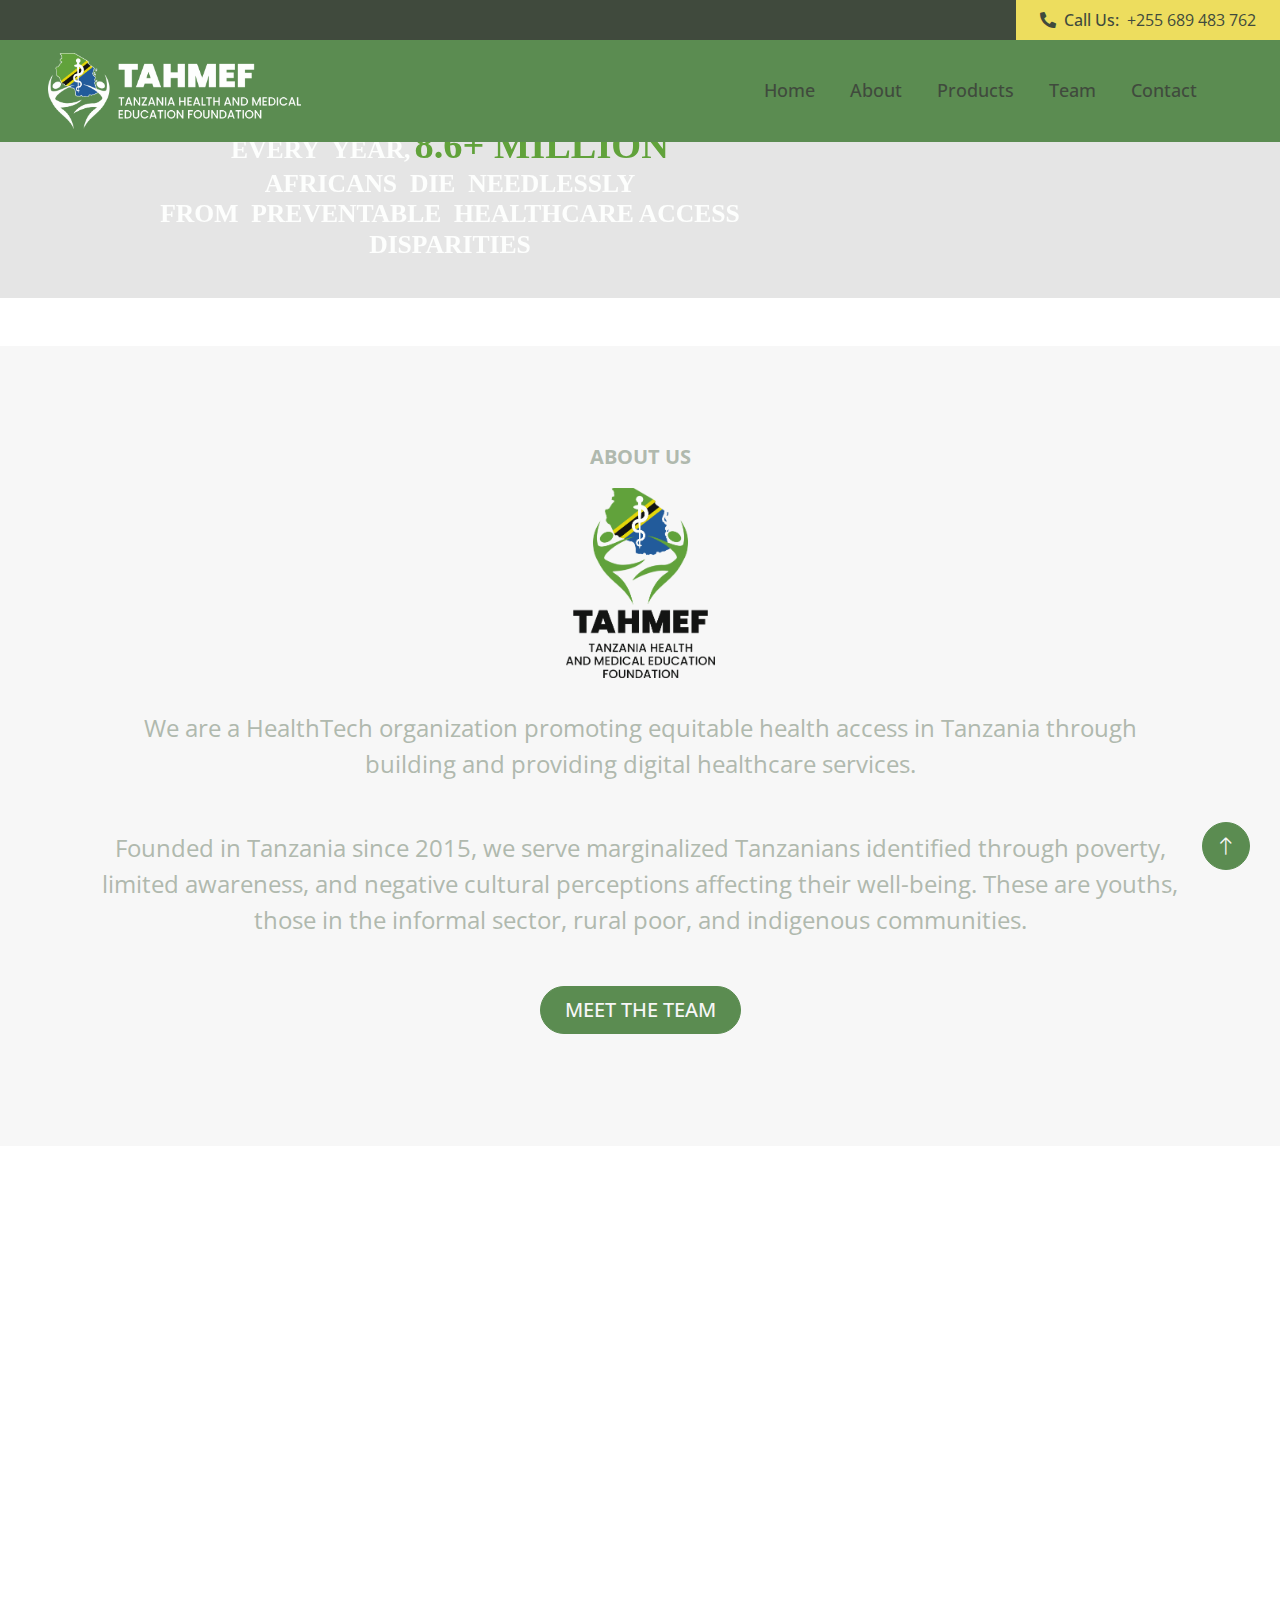
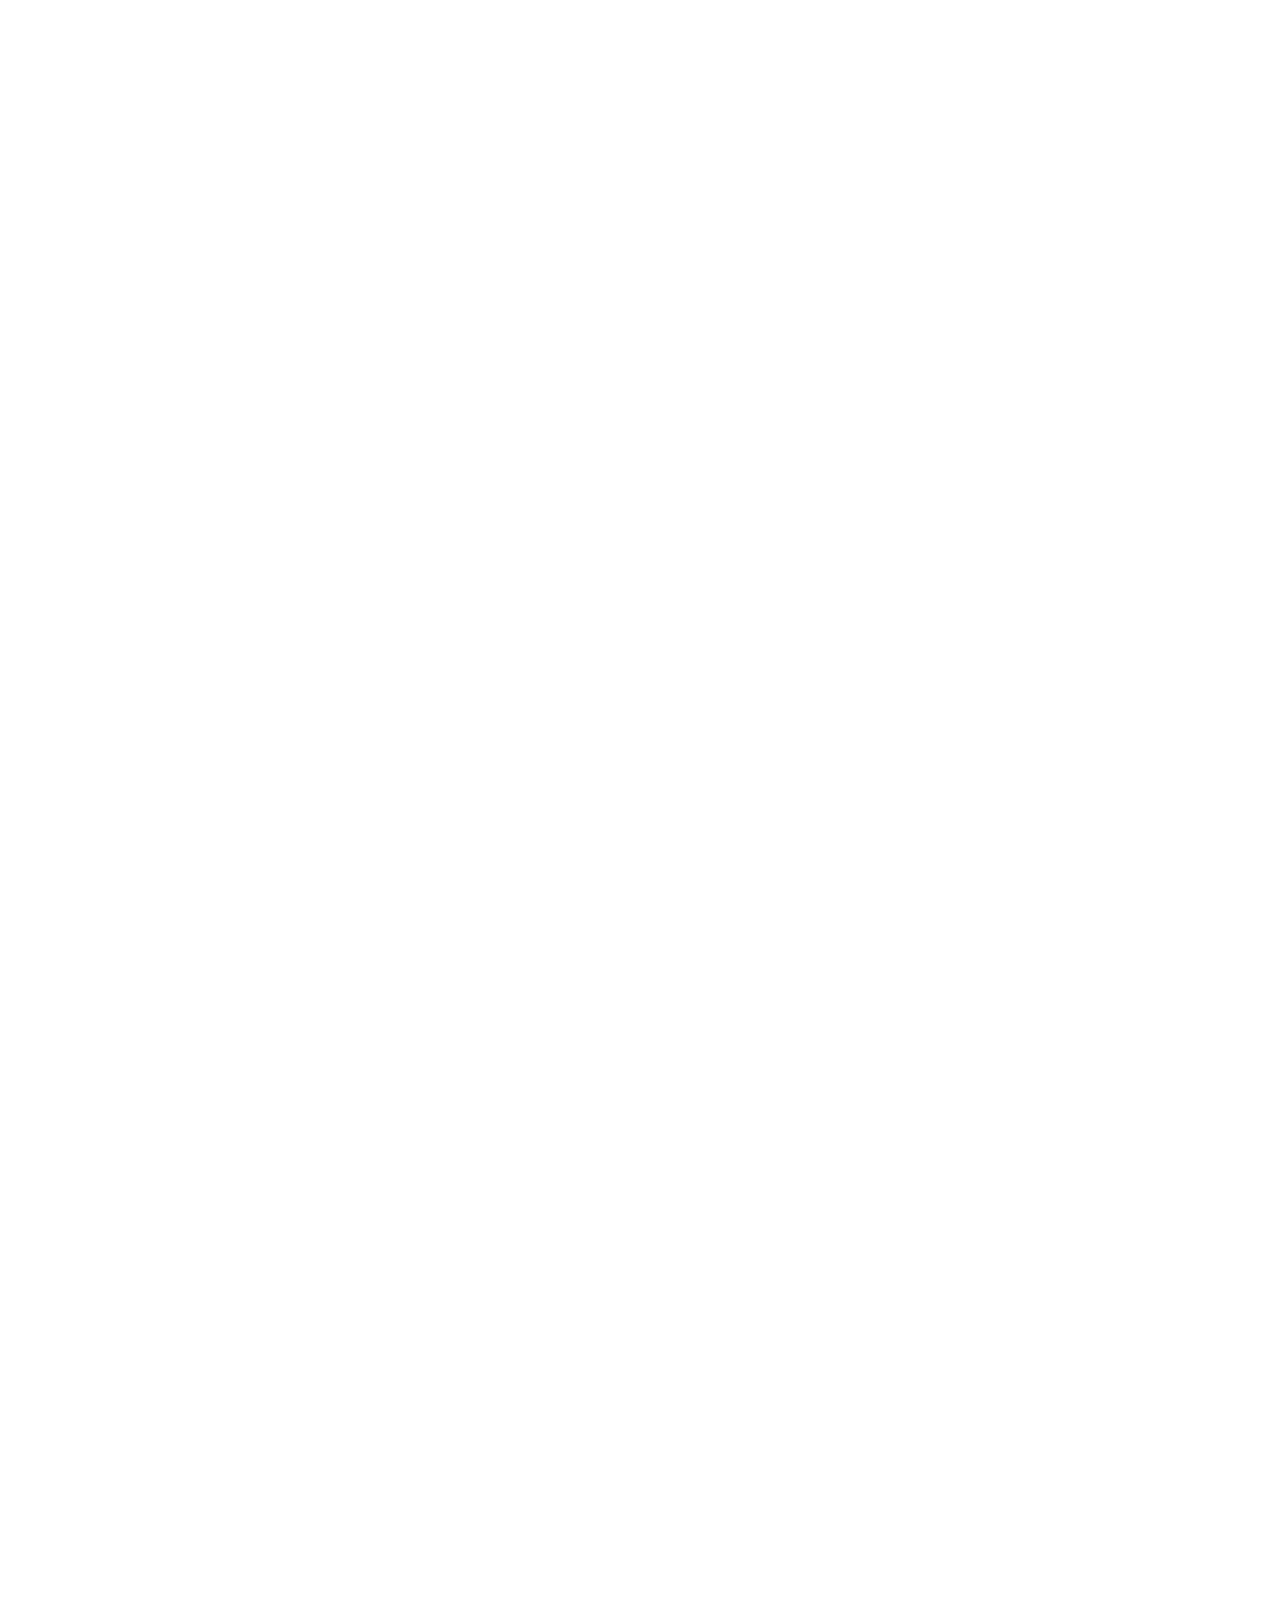
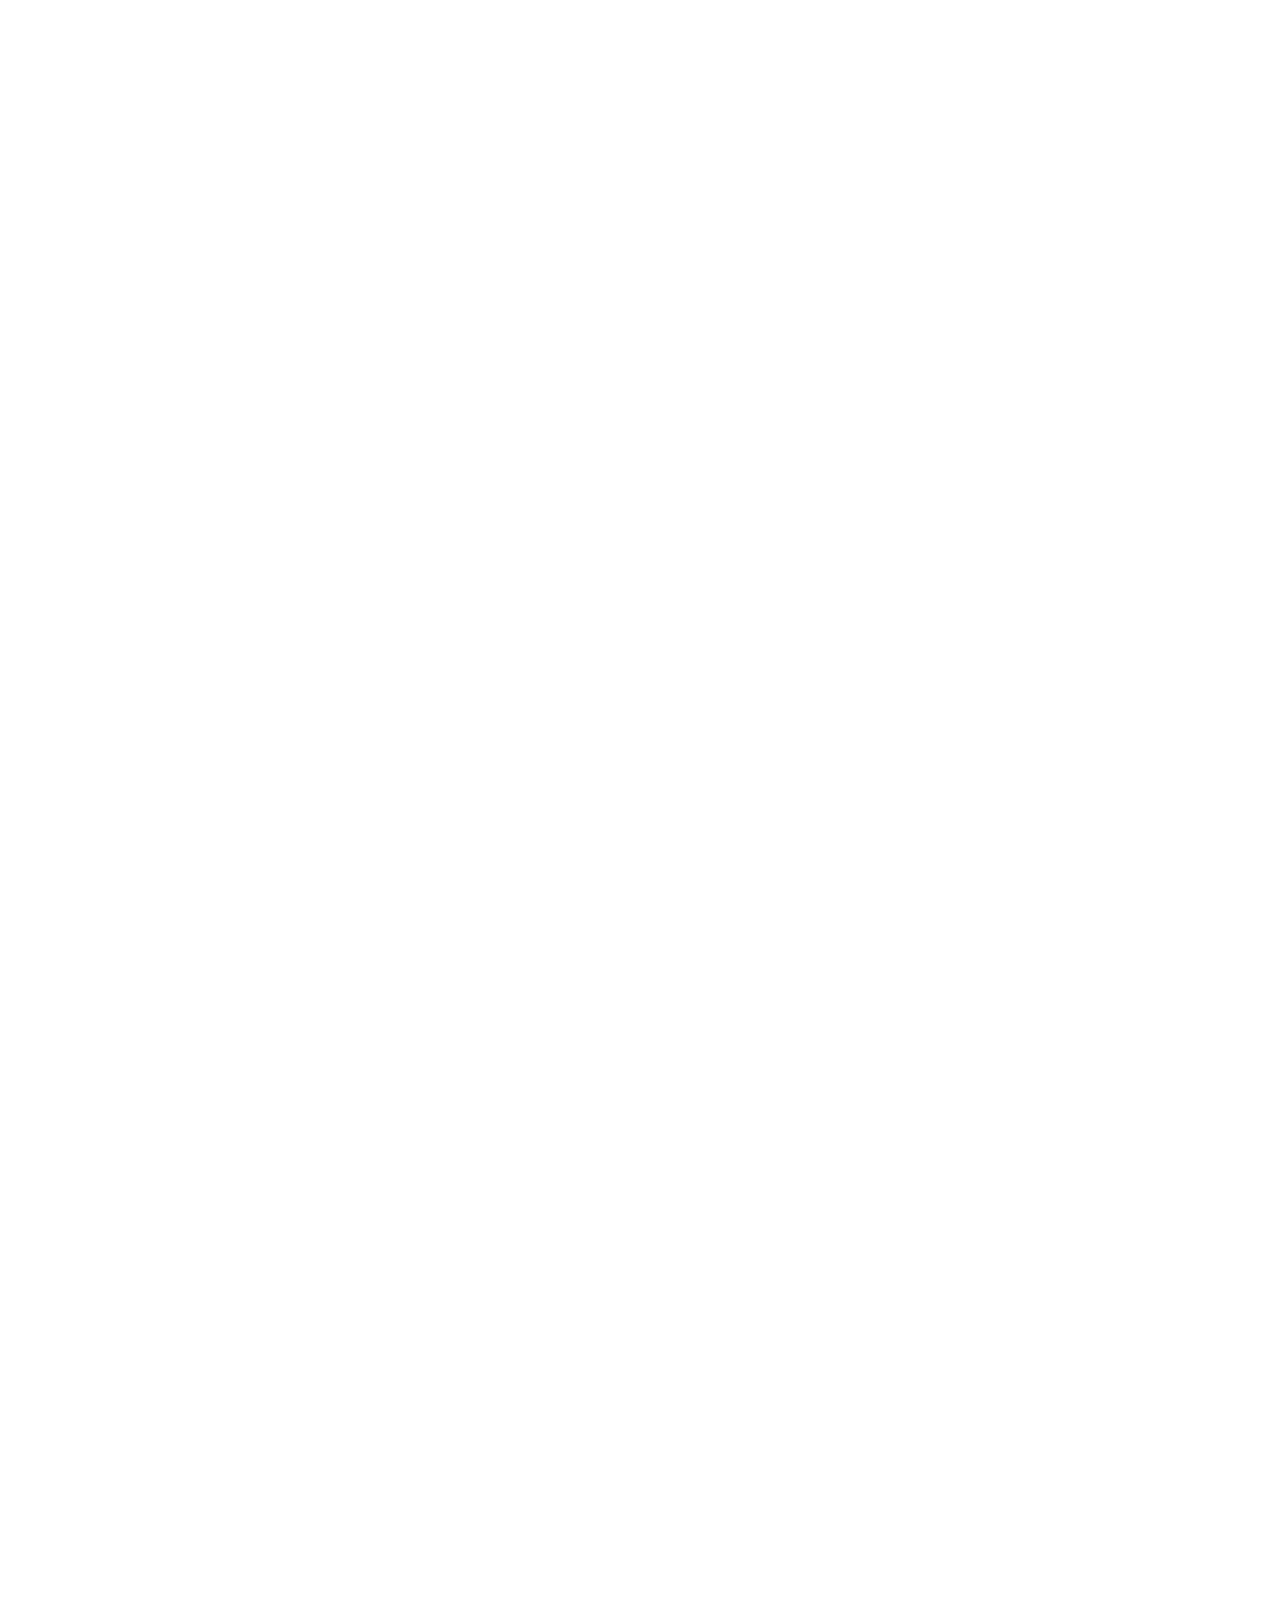
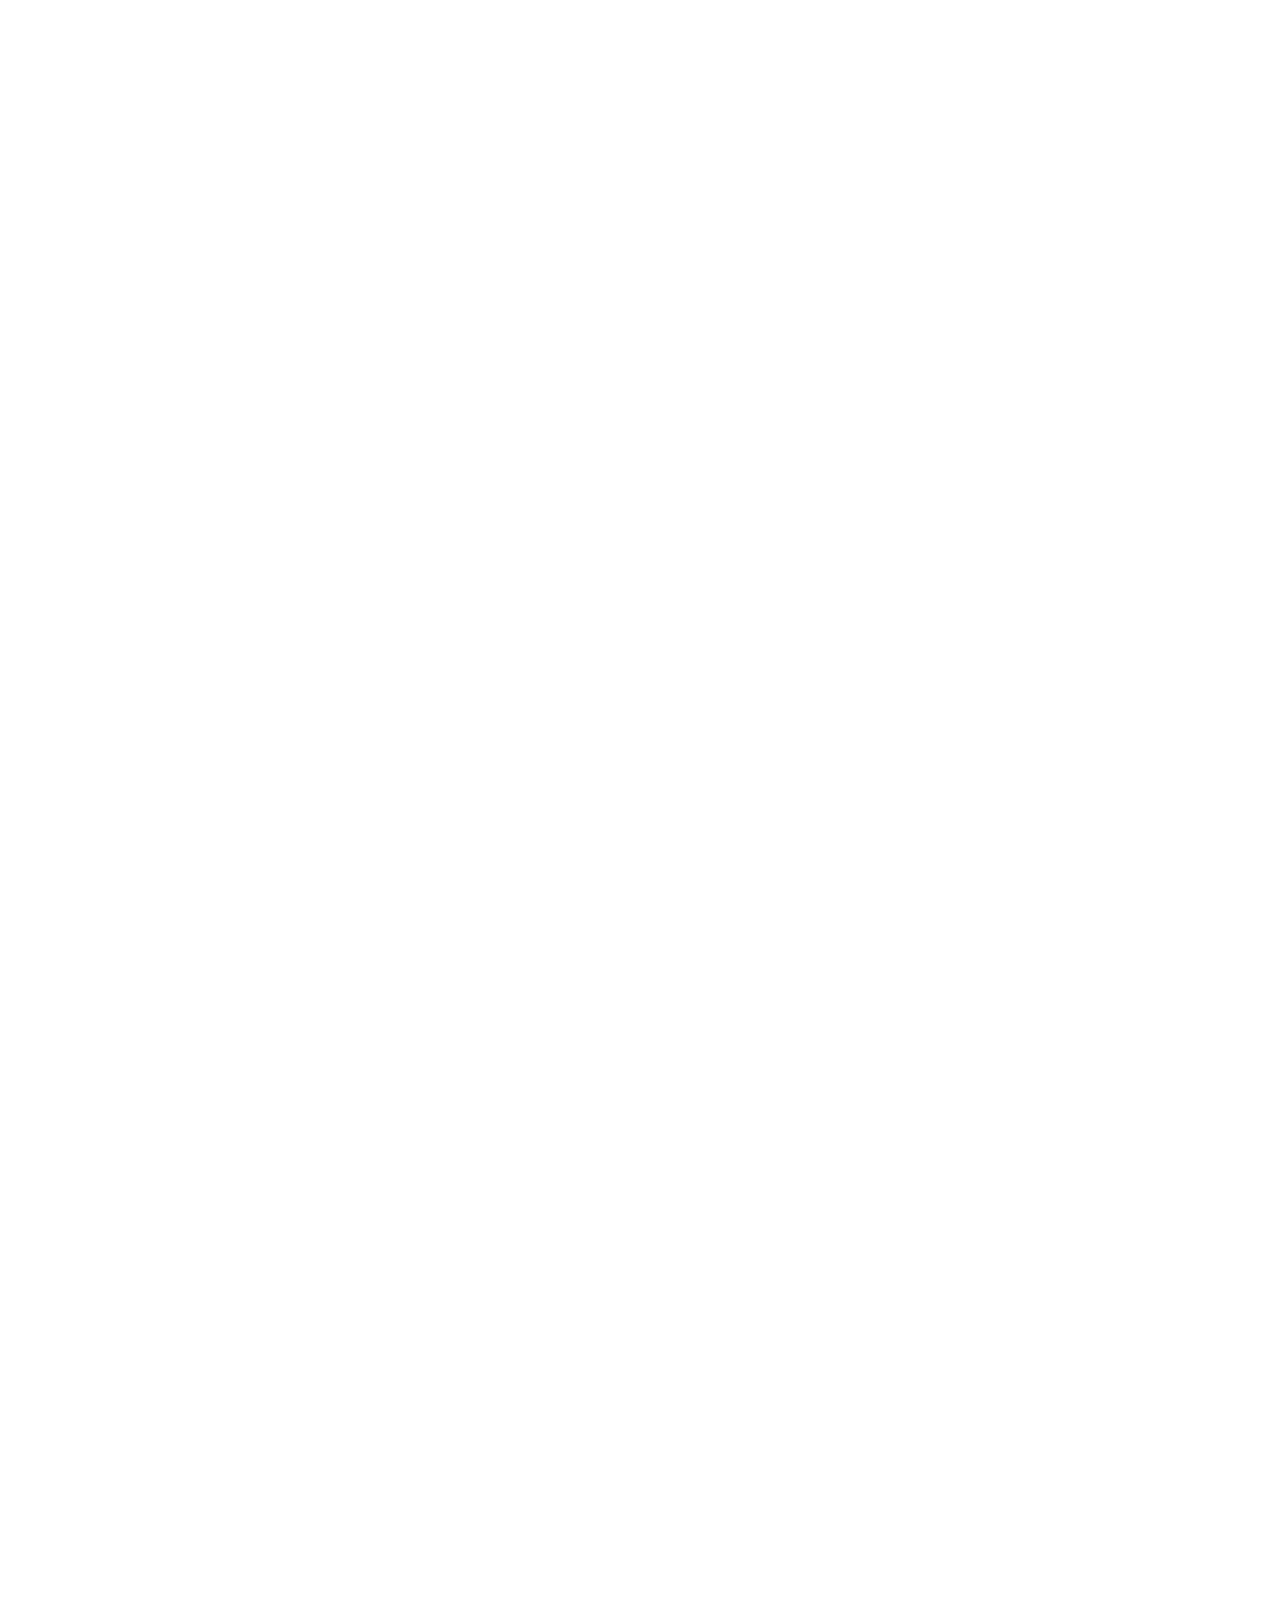
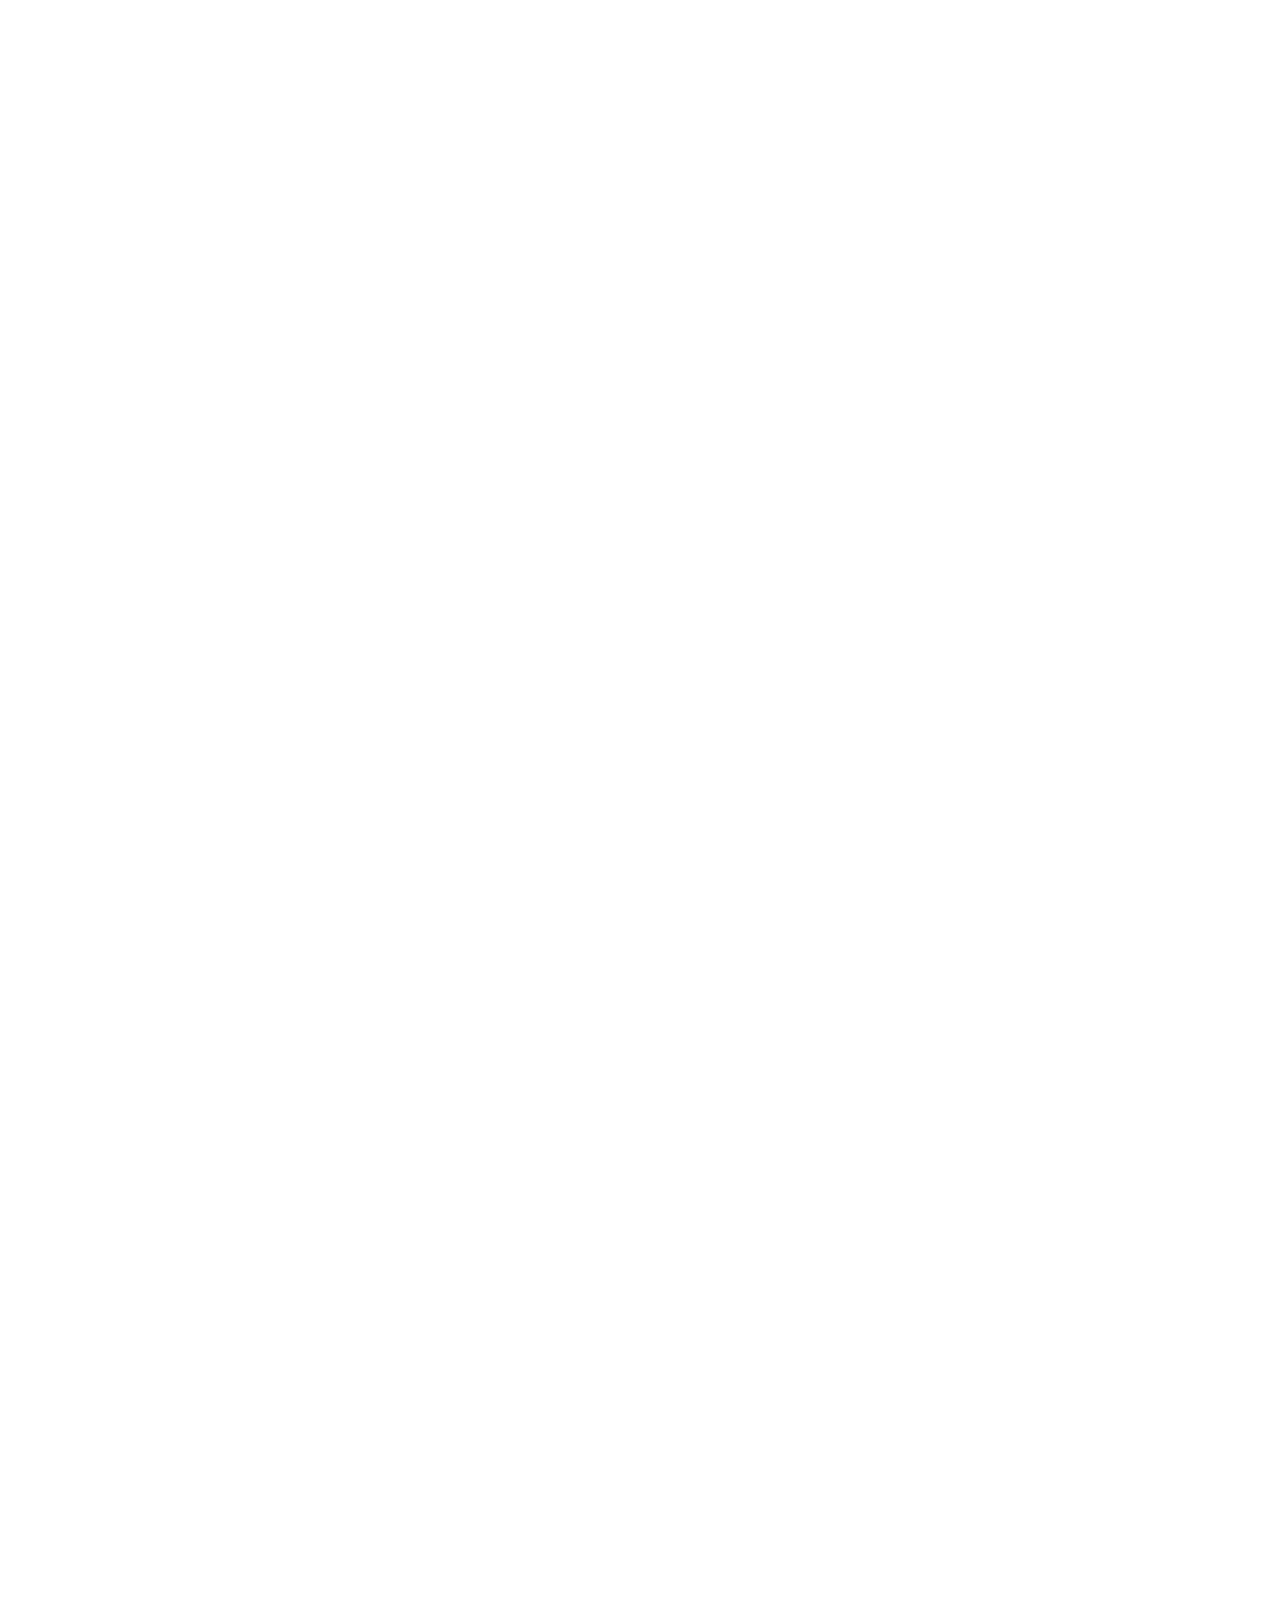
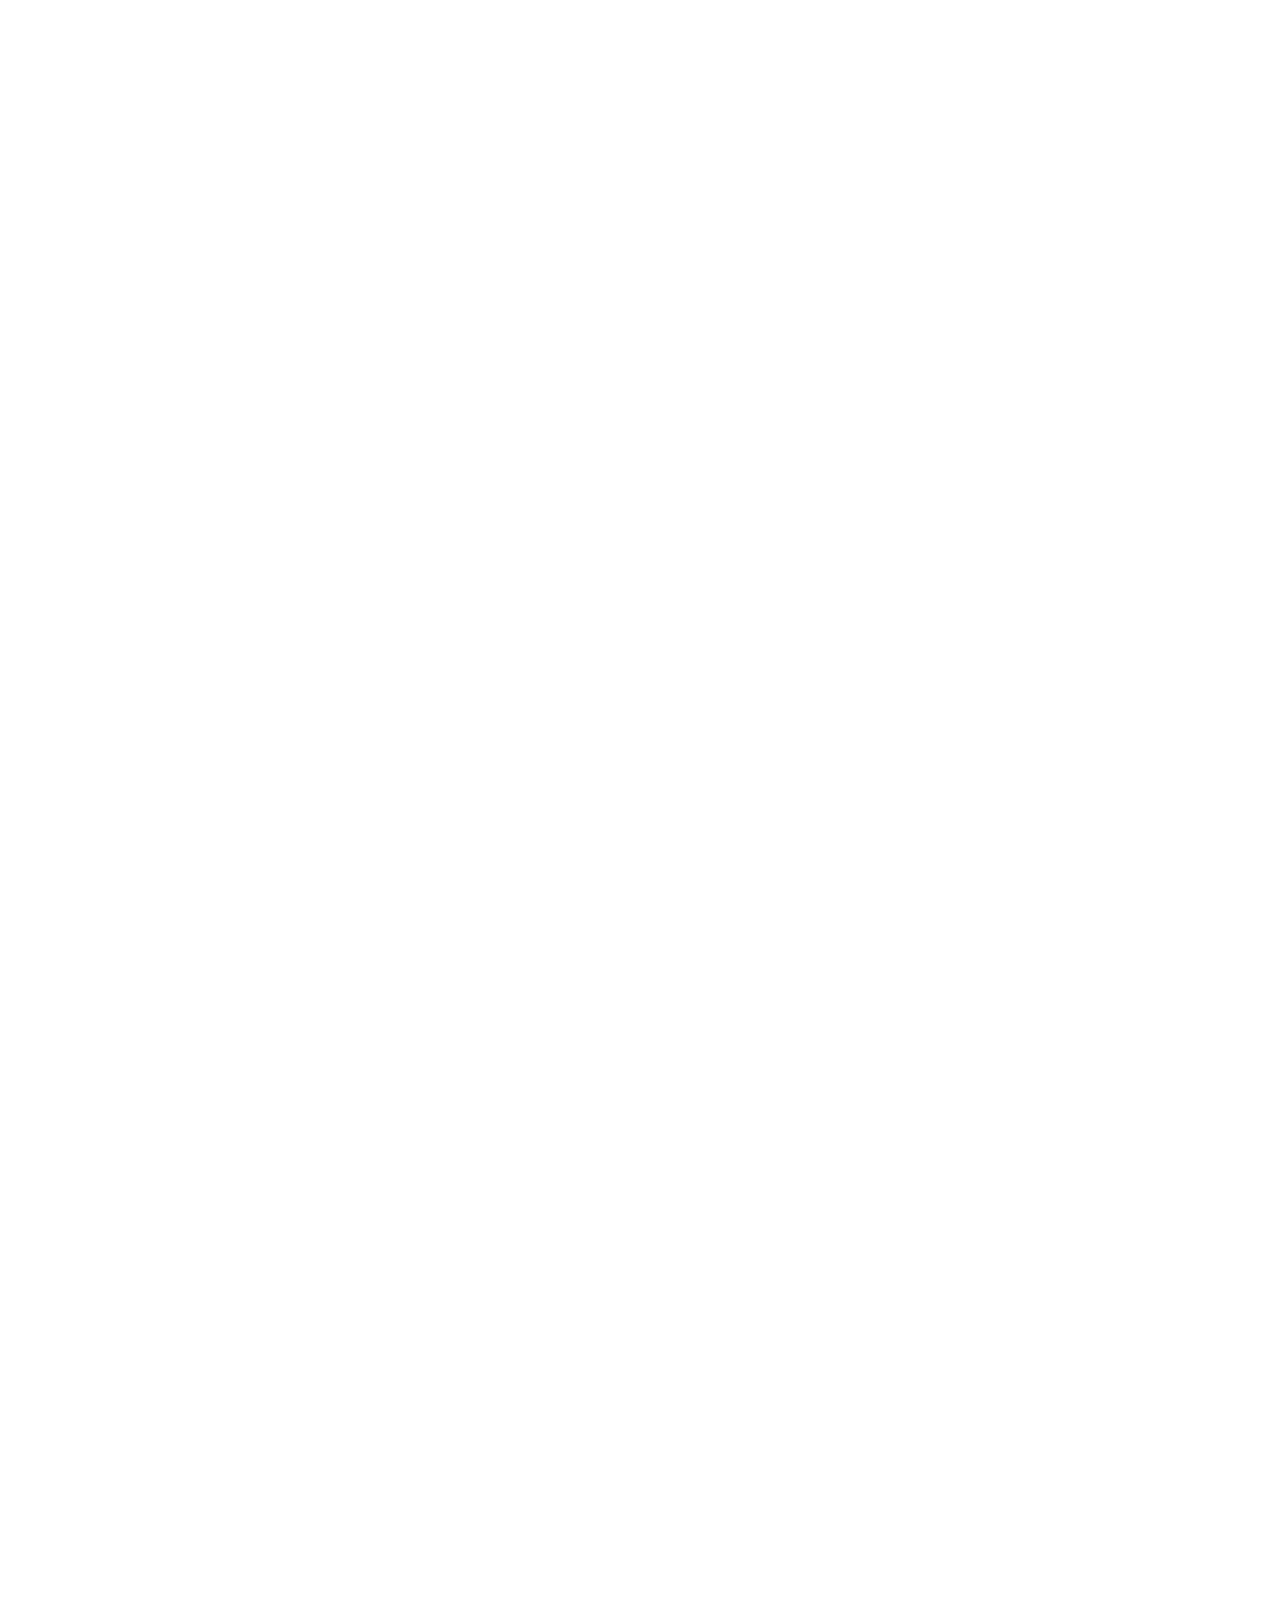
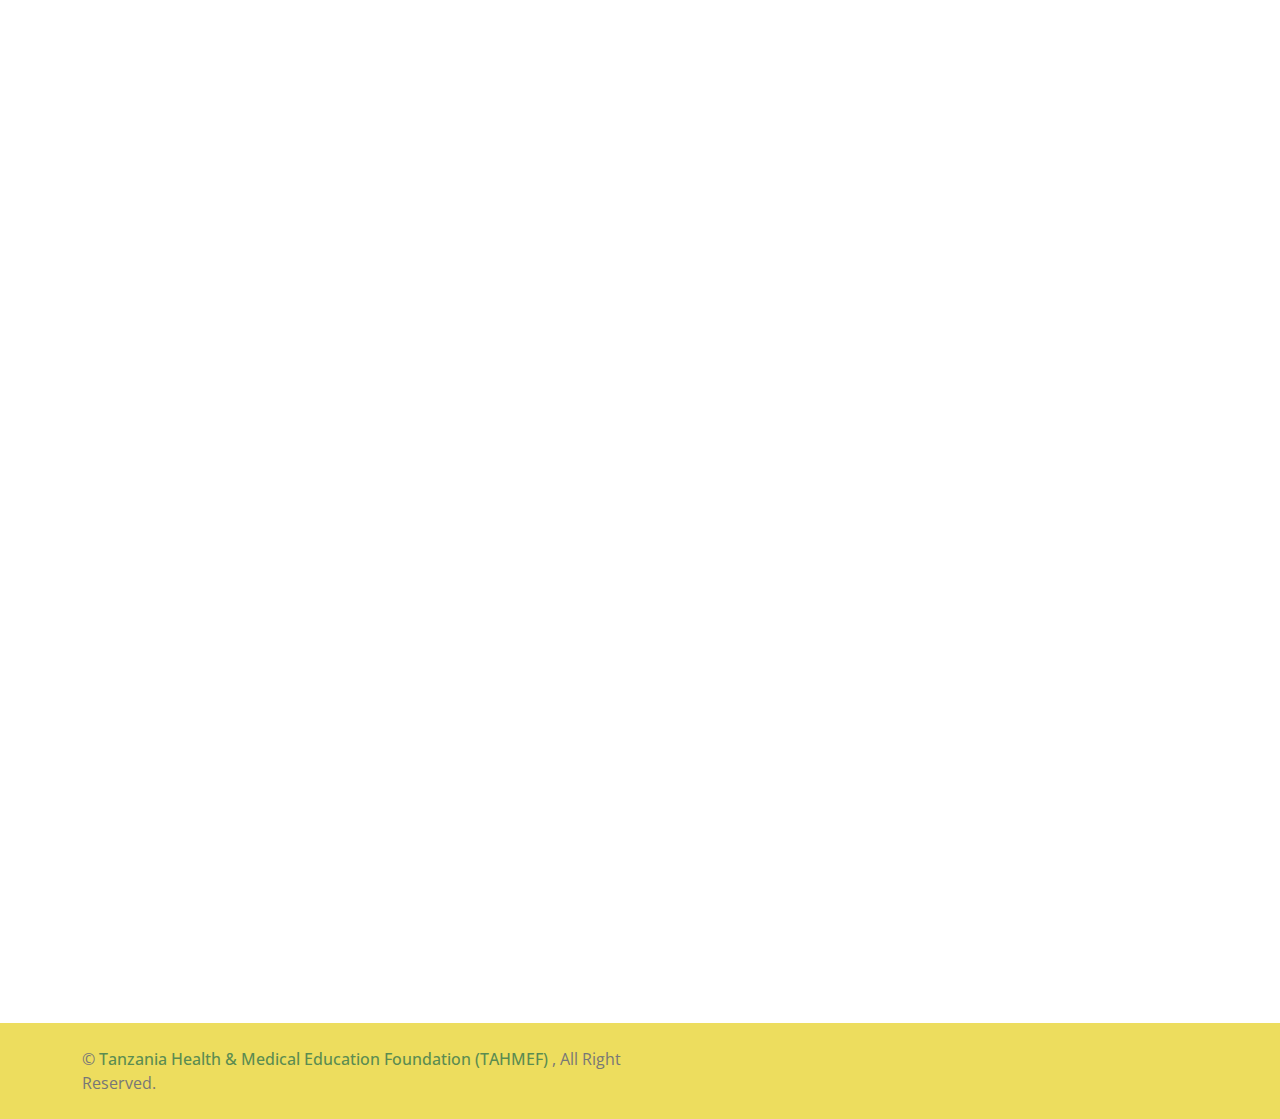
==== index.html @ ad607824 "commit" ====
<!DOCTYPE html>
<html lang="en">

<head>
    <meta charset="utf-8">
    <title>TAHMEF </title>
    <meta content="width=device-width, initial-scale=1.0" name="viewport">
    <meta content=" We are a HealthTech organization promoting equitable health access in Tanzania through building and providing digital healthcare services " name="keywords">
    <meta content=" We are a HealthTech organization promoting equitable health access in Tanzania through building and providing digital healthcare services " name="description">

    <!-- Favicon -->
    <link href="2_About us/Materials/About Us_TAHMEF logo vertical 1.png" rel="icon">

    <!-- Google Web Fonts -->
    <link rel="preconnect" href="https://fonts.googleapis.com">
    <link rel="preconnect" href="https://fonts.gstatic.com" crossorigin>
    <link href="https://fonts.googleapis.com/css2?family=Libre+Baskerville:wght@700&family=Open+Sans:wght@400;500;600&display=swap" rel="stylesheet">   

    <!-- Icon Font Stylesheet -->
    <link href="https://cdnjs.cloudflare.com/ajax/libs/font-awesome/5.10.0/css/all.min.css" rel="stylesheet">
    <link href="https://cdn.jsdelivr.net/npm/bootstrap-icons@1.4.1/font/bootstrap-icons.css" rel="stylesheet">

    <!-- Libraries Stylesheet -->
    <link href="lib/animate/animate.min.css" rel="stylesheet">
    <link href="lib/owlcarousel/assets/owl.carousel.min.css" rel="stylesheet">
    <link href="lib/lightbox/css/lightbox.min.css" rel="stylesheet">

    <!-- Customized Bootstrap Stylesheet -->
    <link href="css/bootstrap.min.css" rel="stylesheet">

    <!-- Template Stylesheet -->
    <link href="css/style.css" rel="stylesheet">
</head>

<body>
    <!-- Spinner Start -->
    <div id="spinner" class="show bg-white position-fixed translate-middle w-100 vh-100 top-50 start-50 d-flex align-items-center justify-content-center">
        <div class="spinner-border text-primary" role="status" style="width: 3rem; height: 3rem;"></div>
    </div>
    <!-- Spinner End -->


    <!-- Topbar Start -->
    <div class="container-fluid bg-dark px-0">
        <div class="row g-0 d-none d-lg-flex">
            <div class="col-lg-6 ps-5 text-start">
                <div class="h-100 d-inline-flex align-items-center text-light">
                    <span></span>
                
                </div>
            </div>
            <div class="col-lg-6 text-end">
                <div class="h-100 bg-secondary d-inline-flex align-items-center text-dark py-2 px-4">
                    <span class="me-2 fw-semi-bold"><i class="fa fa-phone-alt me-2"></i>Call Us:</span>
                    <span> +255 689 483 762 </span>
                </div>
            </div>
        </div>
    </div>
    <!-- Topbar End -->


    <nav class="navbar navbar-expand-lg navbar-light sticky-top px-4 px-lg-5">
        <a href="index.html" class="navbar-brand d-flex align-items-center">
          <h1 class="m-0"> <span style="font-size: medium;"> <img style="height: 2cm;" src="2_About us/Materials/Menu_TAHMEF logo horizontal 2.png" alt=""> </span> </h1>
        </a> 
        <button type="button" class="navbar-toggler me-0" data-bs-toggle="collapse" data-bs-target="#navbarCollapse">
          <span class="navbar-toggler-icon"></span>
        </button>
        <div class="collapse navbar-collapse" id="navbarCollapse">
          <div class="navbar-nav ms-auto p-4 p-lg-0">
            <a href="index.html" class="nav-item nav-link   ">Home</a>
            <a href="about.html" class="nav-item nav-link   ">About</a>
          
            <a href="product.html" class="nav-item nav-link ">Products</a>
            <a href="team.html" class="nav-item nav-link  ">Team</a>
            <a href="contact.html" class="nav-item nav-link   ">Contact</a>
          </div>
        </div>
      </nav>
<!---hERO pAGE-->      

    <div class="container-fluid px-0 mb-5">
        <div id="header-carousel" class="carousel slide" data-bs-ride="carousel">
          <div class="carousel-inner">
            <div class="carousel-item active">
              <video class="w-100" autoplay muted loop playsinline style="object-fit: cover;">
                <source src="1_Hero/background movie.mp4" type="video/mp4">
                </video>
              <div class="carousel-caption">
                <div class="container">
                  <div class="row justify-content-start">
                    <div class="col-lg-8 text-start">
                      <p class="fs-4 text-white">  </p>
                     
                        
                      <div class="H5AfricansDieNeedlesslyOfHealthcareDisparitiesThatArePreventable" style="text-align: center; transform: scaleY(0.7);">
                    </div>
                  
                    <div class="H5AfricansDieNeedlesslyOfHealthcareDisparitiesThatArePreventable" style="text-align: center">
                        <span style="color: #FDFEFD; font-size: clamp(1rem, 2vw, 2.5rem); font-family: Poppins; font-weight: 900; text-transform: uppercase; line-height: 1.2; word-wrap: break-word"> Every  year,</span>
                        <span style="color: #61A23B; font-size: clamp(1rem, 2vw, 2.5rem); font-family: Poppins; font-weight: 900; text-transform: uppercase; line-height: 1.2; word-wrap: break-word"> </span>
                        <span style="color: #61A23B; font-size: clamp(1.5rem, 3vw, 3rem); font-family: Poppins; font-weight: 900; text-transform: uppercase; line-height: 1.2; word-wrap: break-word">8.6+ MILLION<br/></span>
                        <span style="color: #FDFEFD; font-size: clamp(1rem, 2vw, 2.5rem); font-family: Poppins; font-weight: 900; text-transform: uppercase; line-height: 1.2; word-wrap: break-word">Africans  die  needlessly <br/>FROM  PREVENTABLE  healthcare ACCESS disparities </span>
                      </div>
                      
<br><br><br><div>
</div>       

                    </div>
                  </div>
                </div>
              </div>
            </div>
          </div>
        </div>
    </div>
      
 
<!---About US -->

        
      <div class="container-fluid bg-light footer mt-5 py-5 wow fadeIn" data-wow-delay="0.1s">
        <div class="container py-5">
          <div class="row g-5">
            <div class="col-lg-12 AboutUs d-flex flex-column justify-content-center align-items-center gap-5">
              <div class="Frame179 d-flex flex-column justify-content-center align-items-center gap-3">
                <div class="H6AboutUs text-center fs-5 fw-bold text-uppercase">ABOUT US</div>
                <div class="d-flex flex-wrap justify-content-center align-items-center gap-3">
                  <img class="TahmefLogoVertical1 img-fluid"  style="width: 149px; height: 190px"  src="2_About us/Materials/About Us_TAHMEF logo vertical 1.png" alt="Tahmef Logo" />
                  <div class="Frame175 flex-grow-1 p-3 text-center fs-4">
                    We are a HealthTech organization promoting equitable health access in Tanzania through building and providing digital healthcare services.
                  </div>
                </div>
                <div class="Frame177 p-3 text-center fs-4">
                  Founded in Tanzania since 2015, we serve marginalized Tanzanians identified through poverty, limited awareness, and negative cultural perceptions affecting their well-being. These are youths, those in the informal sector, rural poor, and indigenous communities.
                </div>
                <div class="Frame178 p-3 d-flex justify-content-center">
                  <a href="#" class="LinkCtaMeetTheTeam btn btn-primary rounded-pill py-2 px-4 fs-5">MEET THE TEAM</a>
                </div>
              </div>
            </div>
          </div>
        </div>
      </div>
      

<!-- Features Start -->
<div class="container-xxl py-5">
    <div class="container">
        <div class="row g-5 align-items-center">
            <div class="col-lg-6 wow fadeInUp" data-wow-delay="0.1s">
                <p class="section-title bg-white text-start text-primary pe-3"> Our Reason for Being </p>
                <h1 class="mb-4"> Reasons Why  We Support </h1>
                <p class="mb-4">The Universal Declaration of Human Rights guarantees everyone the right to the highest attainable standard of health. When people lack access to quality healthcare, this right is denied.
                    Without proper healthcare, illnesses and injuries can become life-threatening. Ensuring access to healthcare helps protect the right to life.   </p>
                <p><i class="fa fa-check text-primary me-3"></i>The Right To Health </p>
                <p><i class="fa fa-check text-primary me-3"></i>The Right To Life </p>
                <p><i class="fa fa-check text-primary me-3"></i>The Right To Non-Discrimination Health   </p>
                <a class="btn btn-secondary rounded-pill py-3 px-5 mt-3" href="">Explore More</a>
            </div>
            <div class="col-lg-6">
                <div class="rounded overflow-hidden">
                    <div class="row g-0">
                        <div class="col-sm-6 wow fadeIn" data-wow-delay="0.1s">
                            <div class="text-center bg-primary py-5 px-4">
                                <img class="img-fluid mb-4" src="img/experience.png" alt="">
                                <h1 class="display-6 text-white" data-toggle="counter-up">2,000</h1>
                                <span class="fs-5 fw-semi-bold text-secondary">HOUSEHOLDS COVERED </span>
                            </div>
                        </div>
                        <div class="col-sm-6 wow fadeIn" data-wow-delay="0.3s">
                            <div class="text-center bg-secondary py-5 px-4">
                                <img class="img-fluid mb-4" src="img/award.png" alt="">
                                <h1 class="display-6" data-toggle="counter-up">50 </h1>
                                <span class="fs-5 fw-semi-bold text-primary">HEALTHCARE WORKERS TRAINED </span>
                            </div>
                        </div>
                        <div class="col-sm-6 wow fadeIn" data-wow-delay="0.5s">
                            <div class="text-center bg-secondary py-5 px-4">
                                <img class="img-fluid mb-4" src="img/experience.png" alt="">
                                <h1 class="display-6" data-toggle="counter-up">150000</h1>
                                <span class="fs-5 fw-semi-bold text-primary">TANZANIANS ENGAGED </span>
                            </div>
                        </div>
                        <div class="col-sm-6 wow fadeIn" data-wow-delay="0.7s">
                            <div class="text-center bg-primary py-5 px-4">
                                <img class="img-fluid mb-4" src="img/client.png" alt="">
                                <h1 class="display-6 text-white" data-toggle="counter-up">20000</h1>
                                <span class="fs-5 fw-semi-bold text-secondary">TANZANIANS REACHED </span>
                            </div>
                        </div>
                    </div>
                </div>
            </div>
        </div>
    </div>
</div>
<!-- Features End -->

   
   <!--reason Being -->
   <div class="container-fluid bg-dark footer mt-5 py-5 wow fadeIn" data-wow-delay="0.1s">
    <div class="container py-5">
      <div class="row g-5">
        <div class="col-lg-12 d-flex flex-column justify-content-center align-items-center">
          <div class="Frame189 d-flex flex-column justify-content-between align-items-center gap-5">
            <div class="Frame184 text-center fs-4 fw-bold text-uppercase">Our Reason for Being</div>
            <div class="d-flex flex-wrap gap-3">
              <div class="Frame187 d-flex flex-column gap-3">
                <div class="H4BecauseHealthcareIsAn fs-1 text-white">Because healthcare is an essential human right </div>
                <div class="H2Essential fs-sm fst-italic text-primary"></div>
              </div>
              <div class="d-flex flex-column gap-3">
                <div class="Frame185 d-flex flex-column gap-3">
                  <div class="Right fs-sm fst-italic text-primary"></div>
                  <div class="H4AndNoOneShouldBeDisadvantagedFromIt fs-1 text-white">and no one should be disadvantaged from it.</div>
                </div>
                <img class="BateImage16601 img-fluid rounded-10" style="height: max-content; width: max-content;" src="8_Our impact/Tanzania_Detailed_Map_With_Regions w arrows-02.png" alt="Reason for Being Image" />
              </div>
            </div>
          </div>
        </div>
      </div>
    </div>
  </div>


<!--partners    -->
<div class="container-fluid bg-light footer mt-5 py-5 wow fadeIn" data-wow-delay="0.1s">
    <div class="container py-5">
        <div class="row g-5">
            <p>  OUR PARTNERS </p>
            <div  style= " justify-content: center; align-items:  display: inline-flex">
                <img class="AstrazenecaStepUpYoungHealthProgramme1" style="flex: 1 1 0; height: 120px" src="4_Our partners/AstraZeneca Step Up Young health Programme.JPG" />
                <img class="LogoAcumen01011" style="flex: 1 1 0; height: 120px" src="4_Our partners/Acumen.png" />
                <img class="SegalFamilyFoundation" style="flex: 1 1 0; height: 63px" src="4_Our partners/Segal Family Foundation.png" />
                <img class="Merck1" style="flex: 1 1 0; height: 70.39px" src="4_Our partners/Merck.png" />
              </div>
        </div>
    </div>
</div>
</div>

  <!--Partners & Approach-->
  <div class="container-fluid bg-light footer mt-5 py-5 wow fadeIn" data-wow-delay="0.1s">
    <div class="container py-5">
      <div class="row g-5">
        <div class="col-lg-12 d-flex flex-column justify-content-center align-items-center">
          <div class="Approach d-flex flex-column gap-5">
            <div class="Frame172 text-center fs-4 fw-bold text-uppercase">Our Approach</div>
            <div class="d-flex flex-wrap gap-3">
              <div class="Build d-flex flex-column gap-3 w-50">
                <div class="Frame38 d-flex flex-column justify-content-center align-items-center gap-3">
                  <div class="Key d-flex justify-content-center align-items-center">
                  
                  </div>
                  <div class="CompBuild text-primary fs-3 fw-bold text-uppercase">Build</div>
                  <p class="text-muted fs-base">Digital healthcare solutions, including mobile applications, digital helpline services and telemedicine platforms, to enhance accessibility and coverage in underserved areas.</p>
                </div>
              </div>
              <div class="Provide d-flex flex-column gap-3 w-50">
                <div class="Frame7 d-flex justify-content-center align-items-center">
                 
                </div>
                <div class="CompProvide text-primary fs-3 fw-bold text-uppercase">Provide</div>
                <p class="text-muted fs-base">Hybrid online and offline digital healthcare services, including health education, therapy, and screenings, for early identification and timely interventions.</p>
              </div>
              <div class="Train d-flex flex-column gap-3 w-50">
                <div class="Train d-flex justify-content-center align-items-center">
                 
                </div>
                <div class="ComponentTrain text-primary fs-3 fw-bold text-uppercase">Train</div>
                <p class="text-muted fs-base">Healthcare providers with continuous medical education to enhance quality of care, skills and knowledge, ensuring effective healthcare delivery.</p>
              </div>
            </div>
            <div class="d-flex flex-wrap justify-content-center gap-3 mt-auto">
              <button class="btn btn-primary rounded-pill px-4 py-2 fs-sm">VOLUNTEER</button>
              <button class="btn btn-outline-primary rounded-pill px-4 py-2 fs-sm">PARTNER WITH US</button>
            </div>
            <div class="text-center mt-auto">
              <span class="text-primary fs-2 fw-bold">Bridging gaps, <br/>saving lives<br/><br/></span>
              <span class="text-success fs-2 fw-bold">Digital healthcare <br/>access for all <br/>by 2030</span>
            </div>
            <img class="Nia img-fluid mt-auto" src="5_Our approach/Bridging gaps....png" alt="Approach Image" />
          </div>
        </div>
      </div>
    </div>
  </div>
  
    





    <!-- Banner Start -->
    <div class="container-fluid banner my-5 py-5" data-parallax="scroll" data-image-src="">
        <div class="container py-5">
            <div class="row g-5">
                <div class="col-lg-6 wow fadeIn" data-wow-delay="0.3s">
                    <div class="row g-4 align-items-center">
                        <div class="col-sm-4">
                            <img class="img-fluid rounded" src="12_Events gallery/2.JPG" alt="">
                        </div>
                        <div class="col-sm-8">
                            <h2 class="text-green  mb-3">Our Approach </h2>
                            <p class="text-green mb-4">Digital healthcare solutions, including mobile applications, digital helpline services and telemedicine platforms, to enhance accessibility and coverage in underserved areas.
                            </p>
                            <a class="btn btn-secondary rounded-pill py-2 px-4" href="">Read More</a>
                        </div>
                    </div>
                </div>
                <div class="col-lg-6 wow fadeIn" data-wow-delay="0.5s">
                    <div class="row g-4 align-items-center">
                        <div class="col-sm-4">
                            <img class="img-fluid rounded" src="12_Events gallery/5.jpg" alt="">
                        </div>
                        <div class="col-sm-8">
                            <h2 class="text-green mb-3">Our Approach </h2>
                            <p class="text-green mb-4green"> Hybrid online and offline digital healthcare services, including health education, therapy, and screenings, for early identification and timely interventions.
                                Healthcare providers with continuous medical education to enhance quality of care, skills and knowledge, ensuring effective healthcare delivery.       </p>
                            <a class="btn btn-secondary rounded-pill py-2 px-4" href="">Read More</a>
                        </div>
                    </div>
                </div>
            </div>
        </div>
    </div>
    <!-- Banner End -->


   


<!--Health Acess -->
<div class="container-fluid bg-dark footer mt-5 py-5 wow fadeIn" data-wow-delay="0.1s">
    <div class="container py-5">
        <div class="row g-5">
            <div class="Heading2QualityCare" style="text-align: center; color: #61A23B; font-size: 54px; font-family: Poppins; font-weight: 900; text-transform: uppercase; line-height: 68px; word-wrap: break-word">health ACCESS <br/>equity</div>
            <div class="[base64]" style="width: 1418px; text-align: center"><span style="color: #FDFEFD; font-size: 28px; font-family: Poppins; font-weight: 500; line-height: 40px; word-wrap: break-word">We are a HealthTech organization promoting </span><span style="color: #FDFEFD; font-size: 28px; font-family: Poppins; font-weight: 700; line-height: 40px; word-wrap: break-word">equitable health access</span><span style="color: #FDFEFD; font-size: 28px; font-family: Poppins; font-weight: 500; line-height: 40px; word-wrap: break-word"> in Tanzania through building and providing digital healthcare services.
                <br/><br/>At TAHMEF, our vision is to make Tanzania the epitome of health equity by ensuring that every individual has access to quality healthcare, regardless of their geographical or socio-economic status.
                <br/></span></div>
        </div>
    </div>
</div>
</div>







    <!-- Team Start -->
    <div class="container-xxl py-5">
        <div class="container">
            <div class="text-center mx-auto wow fadeInUp" data-wow-delay="0.1s" style="max-width: 500px;">
                <p class="section-title bg-white text-center text-primary px-3"> OUR PRODUCTS</p>
                <h1 class="mb-5">From Disparity to Equity, One Innovation 
                    at a Time! </h1>
            </div>
            <div class="row g-4">
                <div class="col-lg-4 col-md-6 wow fadeInUp" data-wow-delay="0.1s">
                    <div class="team-item rounded p-4">
                        <img class="img-fluid rounded mb-4" src="7_Our products/AHADI.jpg" alt="">
                        <h5>Ahadi  </h5>
                        <p class="text-primary">Ahadi is a digital mental healthcare app that connects people with mental health experts while equipping individuals with tools to cultivate mental wellbeing.  </p>
                        <div class="d-flex justify-content-center">

 
                        </div>
                    </div>
                </div>
                <div class="col-lg-4 col-md-6 wow fadeInUp" data-wow-delay="0.3s">
                    <div class="team-item rounded p-4">
                        <img class="img-fluid rounded mb-4" src="7_Our products/TAHMEF Academy.jpg" alt="">
                        <h5>TAHMEF Academy  </h5>
                        <p class="text-primary">TAHMEF Academy is a digital learning platform that bridges knowledge and skills gaps among healthcare providers through continuous medical education. </p>
                        <div class="d-flex justify-content-center">

                        </div>
                    </div>
                </div>
                <div class="col-lg-4 col-md-6 wow fadeInUp" data-wow-delay="0.5s">
                    <div class="team-item rounded p-4">
                        <img class="img-fluid rounded mb-4" src="7_Our products/NIA.jpeg" alt="">
                        <h5>Nia </h5>
                        <p class="text-primary">Nia is a digital pay-as-you-go wallet enabling health insurance affordability among Tanzanians in informal sectors. </p>
                        <div class="d-flex justify-content-center">
                          
                        </div>
                    </div>
                </div>
            </div>
        </div>
    </div>
    <!-- Team End -->
   
   










       
    <!-- Testimonial Start -->
    <div class="container-xxl py-5">
        <div class="container">
            <div class="text-center mx-auto wow fadeInUp" data-wow-delay="0.1s" style="max-width: 500px;">
                <p class="section-title bg-white text-center text-primary px-3">Testimonial</p>
                <h1 class="mb-5">What People Say About Our Programs </h1>
            </div>
            <div class="row g-5 align-items-center">
                <div class="col-lg-5 wow fadeInUp" data-wow-delay="0.1s">
                   
                </div>
                <div class="col-lg-7 wow fadeInUp" data-wow-delay="0.5s">
                    <div class="owl-carousel testimonial-carousel">
                        <div class="testimonial-item">
                            <img class="img-fluid mb-3" src="undraw_pic_profile_re_7g2h.svg" alt="">
                            <p class="fs-5"> .</p>
                            During my time as a volunteer at the 2023 Health Camp, I really came to understand how crucial it is to raise awareness about the connection between mental health and Chronic Non-communicable Diseases. It's all about us Tanzanians being in the know about our health and taking steps to prevent issues down the line. And hey, working alongside the amazing team at TAHMEF, I've been thrilled to play a part in promoting healthier lifestyle choices right here in our community
                            <h5> </h5>
                            <span class="text-primary"> George - TAHMEF Volunteer </span>
                        </div>
                        <div class="testimonial-item">
                            <img class="img-fluid mb-3" src="undraw_profile_pic_re_iwgo.svg" alt="">
                            <p class="fs-5"> My husband, newborn daughter, and I received our first family health insurance package today. I used to believe that comprehensive coverage required a significant fortune, but thanks to TAHMEF's awareness efforts, I realized it was a matter of knowledge. I'm certain many Tanzanians share my previous misconception. Keep up the good work! </p>
                            <h5></h5>
                            <span class="text-primary"> Margreth, 2023 Beneficiary </span>
                        </div>
                        <div class="testimonial-item">
                            <img class="img-fluid mb-3" src="undraw_profile_pic_re_iwgo.svg" alt="">
                            <p class="fs-5">This has been the most comprehensive health check-up I've had all year. When I arrived at the camp, nobody inquired about my finances or religion. They simply focused on providing me with the care I needed, without any prejudice.  </p>
                            <h5></h5>
                            <span class="text-primary">Fatma, 2019 Beneficiary  </span>
                        </div>
                        <div class="testimonial-item">
                            <img class="img-fluid mb-3" src="undraw_duplicate_re_d39g.svg" alt="">
                            <p class="fs-5"> Now, mental health support is more accessible in Tanzania, particularly for those in remote areas and busy individuals like myself. </p>
                            <h5></h5>
                            <span class="text-primary"> Paul, Counseling Psychologist
                                and Mental Health Enthusiast </span>
                        </div>
                    </div>
                </div>
            </div>
        </div>
    </div>
    <!-- Impact  -->
    <div class="container-fluid bg-light footer mt-5 py-5 wow fadeIn" data-wow-delay="0.1s">
        <div class="container py-5">
            <div class="row g-5">
            </div>
            <div> </div>
                    <div class="Frame166" style="flex: 1 1 0; height: 706px; justify-content: center; align-items: center; gap: 10px; display: flex">
                      <img class="TanzaniaDetailedMapWithRegionsWArrows021" style="width: 5cm;   flex: 1 1 0; height: max-content;" src="8_Our impact/Tanzania_Detailed_Map_With_Regions w arrows-02.png" />
                    </div>
                    <div class="Frame97" style="flex: 1 1 0; height: 40px; padding: 10px; justify-content: center; align-items: center; gap: 10px; display: flex">
                      <div class="H3WeHaveManaged" style="flex: 1 1 0"><span style="color: #61A23B; font-size: 26px; font-family: Poppins; font-weight: 900; text-transform: uppercase; line-height: 90px; word-wrap: break-word">We have managed <br/>to </span><span style="color: #225B9B; font-size: 26px; font-family: Poppins; font-weight: 900; text-transform: uppercase; line-height: 90px; word-wrap: break-word">make an impact </span><span style="color: #61A23B; font-size: 26px; font-family: Poppins; font-weight: 900; text-transform: uppercase; line-height: 90px; word-wrap: break-word">across Tanzania Mainland </span></div>
                    </div>
                  </div>
                  </div>
        </div>
    </div>
</div>



   
<!--Join Us  -->
<div class="container-fluid bg-dark footer mt-5 py-5 wow fadeIn" data-wow-delay="0.1s">
    <div class="container py-5">
        <div class="row g-5">
            <div class="Heading2QualityCare" style="text-align: center; color: #3b64a2; font-size: 54px; font-family: Poppins; font-weight: 900; text-transform: uppercase; line-height: 68px; word-wrap: break-word">Join Us in Making 
                a Difference! <br/>equity</div>
            <div class="[base64]" style="width: 1418px; text-align: center"><span style="color: #FDFEFD; font-size: 28px; font-family: Poppins; font-weight: 500; line-height: 40px; word-wrap: break-word">We are a HealthTech organization promoting </span><span style="color: #FDFEFD; font-size: 28px; font-family: Poppins; font-weight: 700; line-height: 40px; word-wrap: break-word">equitable health access</span><span style="color: #FDFEFD; font-size: 28px; font-family: Poppins; font-weight: 500; line-height: 40px; word-wrap: break-word"> in Tanzania through building and providing digital healthcare services.
                <br/><br/>Your support can change lives. Whether you volunteer your time or contribute financially, you're helping us create a healthier, more equitable Tanzania.
                <br/></span></div>
        </div>
    </div>
</div>
</div>


    <!-- Contact Start -->
    <div class="container-xxl py-5">
        <div class="container">
            <div class="text-center mx-auto wow fadeInUp" data-wow-delay="0.1s" style="max-width: 500px;">
                <p class="section-title bg-white text-center text-primary px-3">Contact Us</p>
                <h1 class="mb-5"> Any Questions Please Contact Us</h1>
            </div>
            <div class="row g-5">
                <div class="col-lg-6 wow fadeInUp" data-wow-delay="0.1s">
                    <h3 class="mb-4"> </h3>
                    <p class="mb-4"> 
                    <form>
                        <div class="row g-3">
                            <div class="col-md-6">
                                <div class="form-floating">
                                    <input type="text" class="form-control" id="name" placeholder="Your Name">
                                    <label for="name">Your Name</label>
                                </div>
                            </div>
                            <div class="col-md-6">
                                <div class="form-floating">
                                    <input type="email" class="form-control" id="email" placeholder="Your Email">
                                    <label for="email">Your Email</label>
                                </div>
                            </div>
                            <div class="col-12">
                                <div class="form-floating">
                                    <input type="text" class="form-control" id="subject" placeholder="Subject">
                                    <label for="subject">Subject</label>
                                </div>
                            </div>
                            <div class="col-12">
                                <div class="form-floating">
                                    <textarea class="form-control" placeholder="Leave a message here" id="message" style="height: 250px"></textarea>
                                    <label for="message">Message</label>
                                </div>
                            </div>
                            <div class="col-12">
                                <button class="btn btn-secondary rounded-pill py-3 px-5" type="submit">Send Message</button>
                            </div>
                        </div>
                    </form>
                </div>
                <div class="col-lg-6 wow fadeInUp" data-wow-delay="0.5s">
                    <h3 class="mb-4">Contact Details</h3>
                    <div class="d-flex border-bottom pb-3 mb-3">
                        <div class="flex-shrink-0 btn-square bg-secondary rounded-circle">
                            <i class="fa fa-map-marker-alt text-body"></i>
                        </div>
                        <div class="ms-3">
                            <h6>Our Office</h6>
                            <span> Dar es Salaam,Tanzania
                                Regent Estate, Plot No. 282 </span>
                        </div>
                    </div>
                    <div class="d-flex border-bottom pb-3 mb-3">
                        <div class="flex-shrink-0 btn-square bg-secondary rounded-circle">
                            <i class="fa fa-phone-alt text-body"></i>
                        </div>
                        <div class="ms-3">
                            <h6>Call Us</h6>
                            <span> +255 689 483 762</span>
                        </div>
                    </div>
                    <div class="d-flex border-bottom-0 pb-3 mb-3">
                        <div class="flex-shrink-0 btn-square bg-secondary rounded-circle">
                            <i class="fa fa-envelope text-body"></i>
                        </div>
                        <div class="ms-3">
                            <h6>Mail Us</h6>
                            <span> info@tahmef.org </span>
                        </div>
                    </div>

                    <iframe class="w-100 rounded"
                    src="https://www.google.com/maps/embed?pb=!1m18!1m12!1m3!1d15847.860486188936!2d39.244338876530115!3d-6.774099741563137!2m3!1f0!2f0!3f0!3m2!1i1024!2i768!4f13.1!3m3!1m2!1s0x185c4c3ec891e449%3A0xab98583be1387dc8!2sRegent%20Estate%2C%20Dar%20es%20Salaam%2C%20Tanzania!5e0!3m2!1sen!2sng!4v1711299044863!5m2!1sen!2sng"></iframe> "
                     </iframe>
                </div>
            </div>
        </div>
    </div>
    <!-- Contact End -->


    <!-- Footer Start -->
    <div class="container-fluid bg-dark footer mt-5 py-5 wow fadeIn" data-wow-delay="0.1s">
        <div class="container py-5">
            <div class="row g-5">
                <div class="col-lg-3 col-md-6">
                    <h5 class="text-white mb-4">Our Office</h5>
                    <p class="mb-2"><i class="fa fa-map-marker-alt me-3"></i>Dar es Salaam,Tanzania
                        Regent Estate,
                        Plot No. 282.  </p>
                    <p class="mb-2"><i class="fa fa-phone-alt me-3"></i>+255 689 483 762 </p>
                    <p class="mb-2"><i class="fa fa-envelope me-3"></i> info@tahmef.org </p>
                    <div class="d-flex pt-3">
                        
                    </div>
                </div>
                <div class="col-lg-3 col-md-6">
                    <h5 class="text-white mb-4">Quick Links</h5>
                    <a class="btn btn-link" href="about.html">About Us</a>
                    <a class="btn btn-link" href="contact.html">Contact Us</a>
                
                    <a class="btn btn-link" href="">Terms & Condition</a>
                    <a class="btn btn-link" href="">Support</a>
                </div>
                <div class="col-lg-3 col-md-6">
                  
                </div>
                <div class="col-lg-3 col-md-6">
                    <h5 class="text-white mb-4">Newsletter</h5>
                    <p></p>
                    <div class="position-relative w-100">
                        <input class="form-control bg-transparent w-100 py-3 ps-4 pe-5" type="text" placeholder="Your email">
                        <button type="button" class="btn btn-secondary py-2 position-absolute top-0 end-0 mt-2 me-2">SignUp</button>
                    </div>
                </div>
            </div>
        </div>
    </div>
    <!-- Footer End -->


    <!-- Copyright Start -->
    <div class="container-fluid bg-secondary text-body copyright py-4">
        <div class="container">
            <div class="row">
                <div class="col-md-6 text-center text-md-start mb-3 mb-md-0">
                    &copy; <a class="fw-semi-bold" href="index.html"> Tanzania Health & Medical Education Foundation (TAHMEF) </a>, All Right Reserved.
                </div>
                <div class="col-md-6 text-center text-md-end">
                    
                </div>
            </div>
        </div>
    </div>
    <!-- Copyright End -->


    <!-- Back to Top -->
    <a href="#" class="btn btn-lg btn-primary btn-lg-square rounded-circle back-to-top"><i class="bi bi-arrow-up"></i></a>


    <!-- JavaScript Libraries -->
    <script src="https://code.jquery.com/jquery-3.4.1.min.js"></script>
    <script src="https://cdn.jsdelivr.net/npm/bootstrap@5.0.0/dist/js/bootstrap.bundle.min.js"></script>
    <script src="lib/wow/wow.min.js"></script>
    <script src="lib/easing/easing.min.js"></script>
    <script src="lib/waypoints/waypoints.min.js"></script>
    <script src="lib/owlcarousel/owl.carousel.min.js"></script>
    <script src="lib/counterup/counterup.min.js"></script>
    <script src="lib/parallax/parallax.min.js"></script>
    <script src="lib/lightbox/js/lightbox.min.js"></script>

    <!-- Template Javascript -->
    <script src="js/main.js"></script>
</body>

</html>
---- css/style.css ----
/********** Template CSS **********/
:root {
    --primary: #5B8C51;
    --secondary: #EDDD5E;
    --light: #F7F7F7;
    --dark: #404A3D;
}

.back-to-top {
    position: fixed;
    display: none;
    right: 30px;
    bottom: 30px;
    z-index: 99;
}

.fw-bold {
    font-weight: 700 !important;
}

.fw-medium {
    font-weight: 600 !important;
}

.fw-semi-bold {
    font-weight: 500 !important;
}


/*** Spinner ***/
#spinner {
    opacity: 0;
    visibility: hidden;
    transition: opacity .5s ease-out, visibility 0s linear .5s;
    z-index: 99999;
}

#spinner.show {
    transition: opacity .5s ease-out, visibility 0s linear 0s;
    visibility: visible;
    opacity: 1;
}


/*** Button ***/
.btn {
    transition: .5s;
    font-weight: 500;
}

.btn-primary,
.btn-outline-primary:hover {
    color: var(--light);
}

.btn-secondary,
.btn-outline-secondary:hover {
    color: var(--dark);
}

.btn-square {
    width: 38px;
    height: 38px;
}

.btn-sm-square {
    width: 32px;
    height: 32px;
}

.btn-lg-square {
    width: 48px;
    height: 48px;
}

.btn-square,
.btn-sm-square,
.btn-lg-square {
    padding: 0;
    display: flex;
    align-items: center;
    justify-content: center;
    font-weight: normal;
}


/*** Navbar ***/
.navbar.sticky-top {
    top: -100px;
    transition: .5s;
    background: #5B8C51;
}

.navbar .navbar-nav .nav-link {
    margin-right: 35px;
    padding: 25px 0;
    color: var(--dark);
    font-size: 18px;
    font-weight: 500;
    outline: none;
}

.navbar .navbar-nav .nav-link:hover,
.navbar .navbar-nav .nav-link.active {
    color: var(--primary);
}

.navbar .dropdown-toggle::after {
    border: none;
    content: "\f107";
    font-family: "Font Awesome 5 Free";
    font-weight: 900;
    vertical-align: middle;
    margin-left: 8px;
}

@media (max-width: 991.98px) {
    .navbar .navbar-nav .nav-link  {
        margin-right: 0;
        padding: 10px 0;
    }

    .navbar .navbar-nav {
        border-top: 1px solid #EEEEEE;
    }
}

@media (min-width: 992px) {
    .navbar .nav-item .dropdown-menu {
        display: block;
        border: none;
        margin-top: 0;
        top: 150%;
        opacity: 0;
        visibility: hidden;
        transition: .5s;
    }

    .navbar .nav-item:hover .dropdown-menu {
        top: 100%;
        visibility: visible;
        transition: .5s;
        opacity: 1;
    }
}


/*** Header ***/
.carousel-caption {
    top: 0;
    left: 0;
    right: 0;
    bottom: 0;
    display: flex;
    align-items: center;
    background: rgba(0, 0, 0, .1);
    z-index: 1;
}

.carousel-control-prev,
.carousel-control-next {
    width: 15%;
}

.carousel-control-prev-icon,
.carousel-control-next-icon {
    width: 3rem;
    height: 3rem;
    border-radius: 3rem;
    background-color: var(--primary);
    border: 10px solid var(--primary);
}

@media (max-width: 768px) {
    #header-carousel .carousel-item {
        position: relative;
        min-height: 10px;
    }
    
    #header-carousel .carousel-item img {
        position: absolute;
        width: 100%;
        height: 100%;
        object-fit: cover;
    }
}

.page-header {
    background: url(../p7.avif) center center no-repeat;
    background-size: cover;
}

.page-header .breadcrumb-item+.breadcrumb-item::before {
    color: var(--light);
}

.page-header .breadcrumb-item,
.page-header .breadcrumb-item a {
    font-size: 18px;
    color: var(--light);
}


/*** Section Title ***/
.section-title {
    position: relative;
    display: inline-block;
    text-transform: uppercase;
    font-weight: 600;
}

.section-title::before {
    position: absolute;
    content: "";
    width: calc(100% + 80px);
    height: 2px;
    top: 5px;
    left: -40px;
    background: var(--primary);
    z-index: -1;
}

.section-title::after {
    position: absolute;
    content: "";
    width: calc(100% + 120px);
    height: 2px;
    bottom: 6px;
    left: -60px;
    background: var(--primary);
    z-index: -1;
}

.section-title.text-start::before {
    width: calc(100% + 40px);
    left: 0;
}

.section-title.text-start::after {
    width: calc(100% + 60px);
    left: 0;
}


/*** About ***/
.about-experience {
    position: absolute;
    width: 100%;
    height: 100%;
    right: -45px;
    bottom: -45px;
    display: flex;
    flex-direction: column;
    align-items: center;
    justify-content: center;
    background-color: #404A3D;
}


/*** Service ***/
.service-item {
    position: relative;
    border-radius: 8px;
    box-shadow: 0 0 45px rgba(0, 0, 0, .07);
}

.service-item .service-img {
    position: absolute;
    width: 100%;
    height: 100%;
    top: 0;
    left: 0;
    border-radius: 8px;
    overflow: hidden;
    z-index: -1;
}

.service-item .service-img img {
    position: absolute;
    width: 100%;
    height: 100%;
    left: 0;
    object-fit: cover;
    border-radius: 10px;
}

.service-item .service-img::before {
    position: absolute;
    content: "";
    width: 100%;
    height: 100%;
    top: 0;
    left: 0;
    background: rgba(0, 0, 0, .5);
    border-radius: 10px;
    z-index: 1;
}

.service-item .service-img::after {
    position: absolute;
    content: "";
    width: 100%;
    height: 100%;
    top: 0;
    left: 0;
    background: #FFFFFF;
    transition: .5s ease-out;
    z-index: 2;
}

.service-item:hover .service-img::after {
    width: 0;
    left: auto;
    right: 0;
}

.service-item .service-text .service-icon {
    width: 140px;
    height: 140px;
    padding: 15px;
    margin-top: -70px;
    margin-bottom: 40px;
    background: #FFFFFF;
    border-radius: 140px;
    overflow: hidden;
    box-shadow: 0 0 60px rgba(0, 0, 0, .1);
}

.service-item .service-text h5,
.service-item .service-text p {
    transition: .5s;
}

.service-item:hover .service-text h5,
.service-item:hover .service-text p {
    color: #FFFFFF;
}

.service-item .service-text .btn {
    color: var(--secondary);
    background: #FFFFFF;
    box-shadow: 0 0 45px rgba(0, 0, 0, .25);
}

.service-item .service-text .btn:hover {
    color: var(--dark);
    background: var(--secondary);
}


/*** Product ***/
.product-item {
    position: relative;
    border-radius: 8px;
    overflow: hidden;
    box-shadow: 0 0 45px rgba(0, 0, 0, .07);
}

.product-item .product-overlay {
    position: absolute;
    width: 100%;
    height: 100%;
    top: 0;
    left: 0;
    display: flex;
    align-items: center;
    justify-content: center;
    background: rgba(0, 0, 0, .5);
    opacity: 0;
    padding-top: 60px;
    transition: .5s;
}

.product-item:hover .product-overlay {
    opacity: 1;
    padding-top: 0;
}


/*** Team ***/
.team-item {
    position: relative;
    text-align: center;
    border-radius: 8px;
    box-shadow: 0 0 45px rgba(0, 0, 0, .07);
}

.team-item .btn {
    border-color: transparent;
    box-shadow: 0 0 45px rgba(0, 0, 0, .2);
}


/*** Testimonial ***/
.testimonial-img {
    position: relative;
    min-height: 400px;
}

.testimonial-img::after {
    position: absolute;
    content: "\f10d";
    font-family: "Font Awesome 5 Free";
    font-weight: 900;
    font-size: 200px;
    color: #EEEEEE;
    top: 50%;
    left: 50%;
    transform: translate(-50%, -50%);
    z-index: -1;
}

.testimonial-img img {
    position: absolute;
    width: 100px;
    height: 100px;
    border-radius: 100px;
}

.testimonial-img img:nth-child(1) {
    top: 0;
    left: 0;
}

.testimonial-img img:nth-child(2) {
    top: 60%;
    left: 20%;
}

.testimonial-img img:nth-child(3) {
    top: 20%;
    left: 60%;
}

.testimonial-img img:nth-child(4) {
    bottom: 0;
    right: 0;
}

.testimonial-img img .animated.pulse {
    animation-duration: 2s;
}

.testimonial-carousel .owl-item img {
    width: 100px;
    height: 100px;
    border-radius: 100px;
}

.testimonial-carousel .owl-nav {
    margin-top: 30px;
    display: flex;
}

.testimonial-carousel .owl-nav .owl-prev,
.testimonial-carousel .owl-nav .owl-next {
    margin-right: 15px;
    width: 45px;
    height: 45px;
    display: flex;
    align-items: center;
    justify-content: center;
    color: var(--secondary);
    border-radius: 45px;
    box-shadow: 0 0 45px rgba(0, 0, 0, .2);
    font-size: 22px;
    transition: .5s;
}

.testimonial-carousel .owl-nav .owl-prev:hover,
.testimonial-carousel .owl-nav .owl-next:hover {
    background: var(--secondary);
    color: var(--dark);
}


/*** Footer ***/
.footer {
    color: #B0B9AE;
}

.footer .btn.btn-link {
    display: block;
    margin-bottom: 5px;
    padding: 0;
    text-align: left;
    color: #B0B9AE;
    font-weight: normal;
    text-transform: capitalize;
    transition: .3s;
}

.footer .btn.btn-link::before {
    position: relative;
    content: "\f105";
    font-family: "Font Awesome 5 Free";
    font-weight: 900;
    margin-right: 10px;
}

.footer .btn.btn-link:hover {
    color: var(--light);
    letter-spacing: 1px;
    box-shadow: none;
}
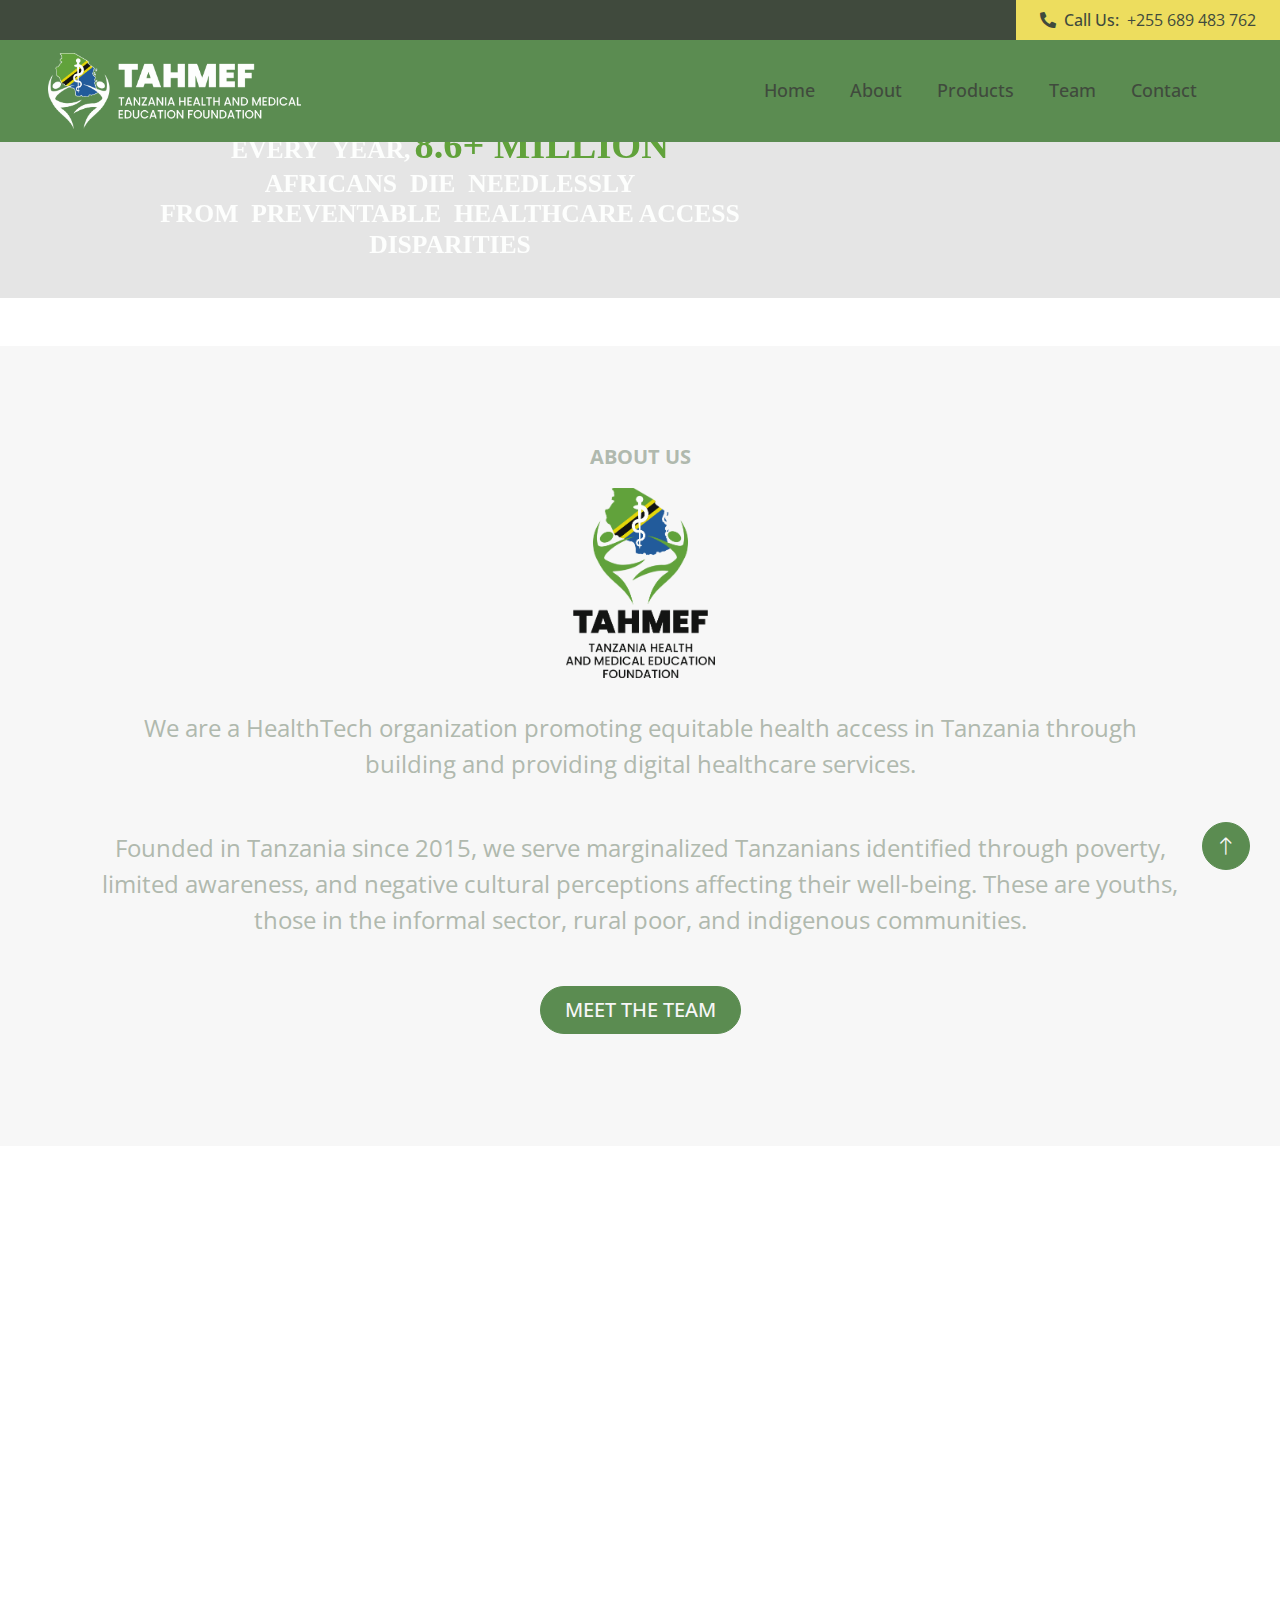
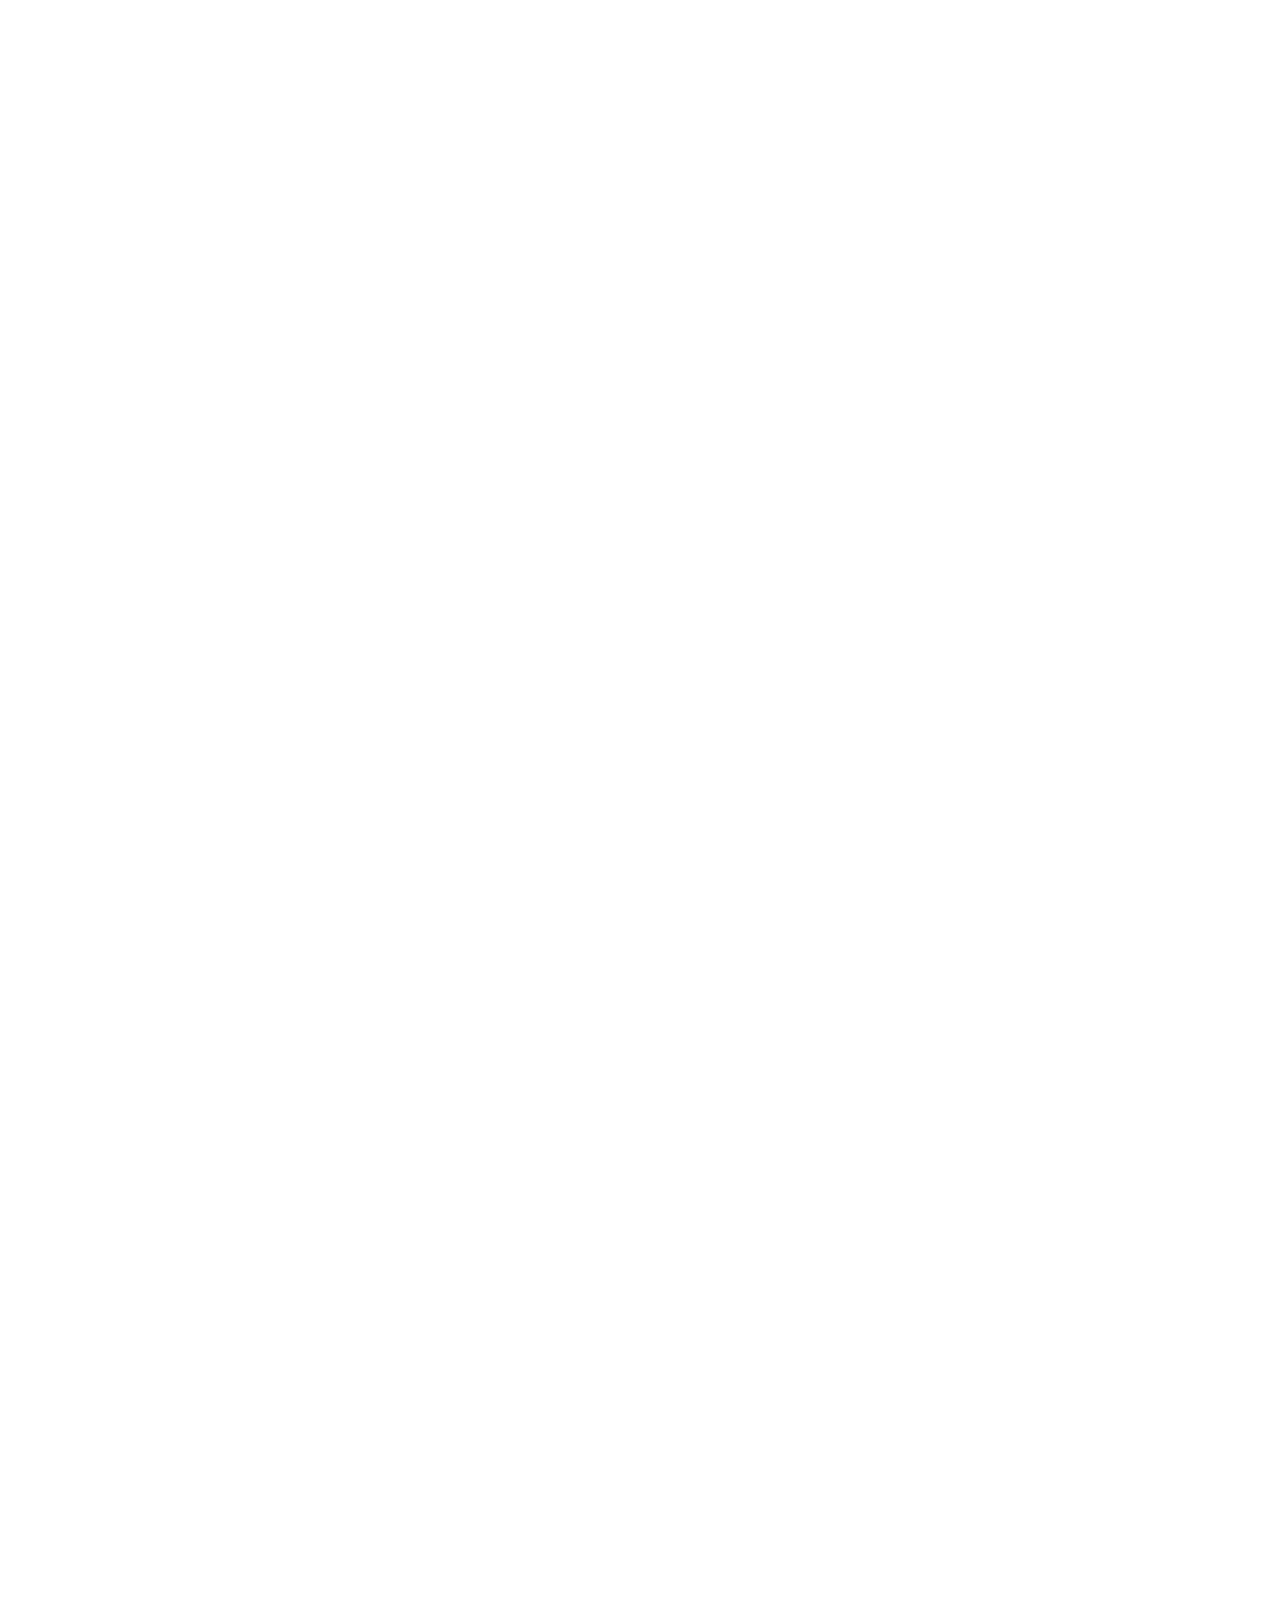
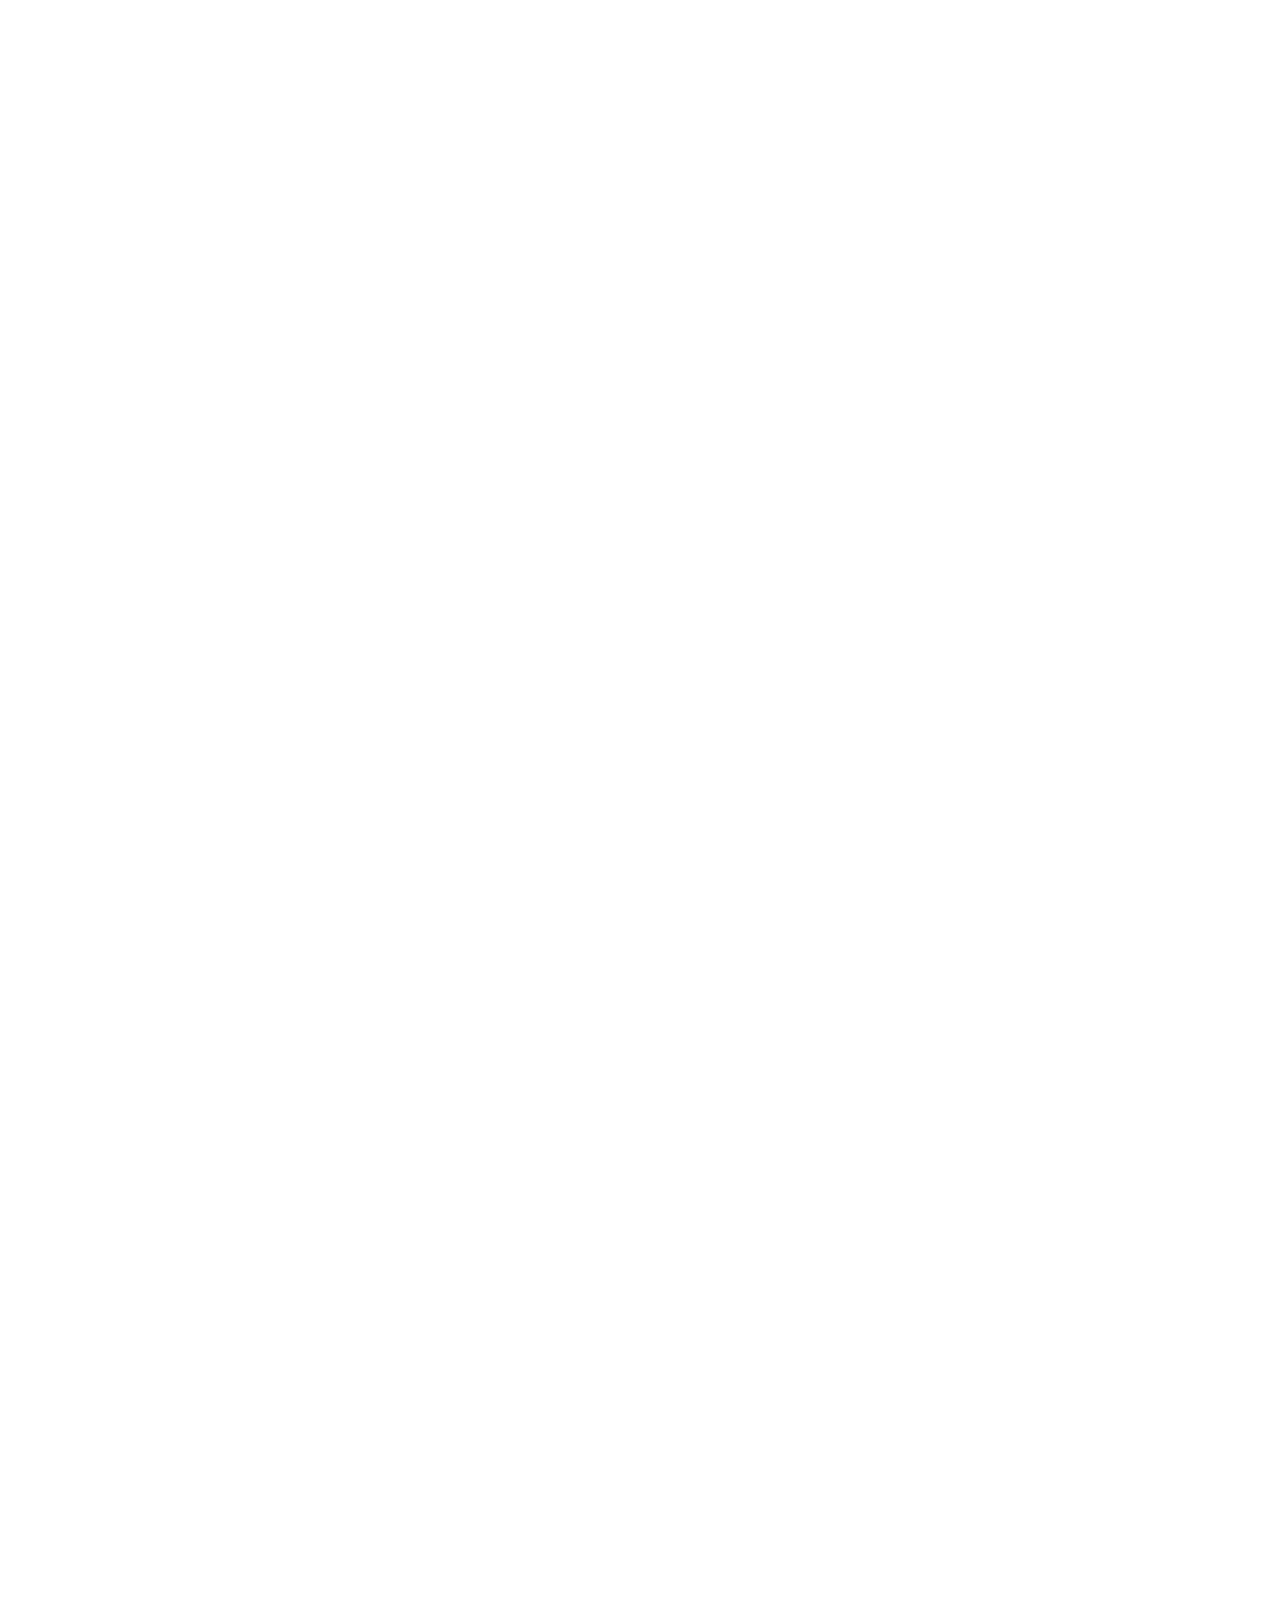
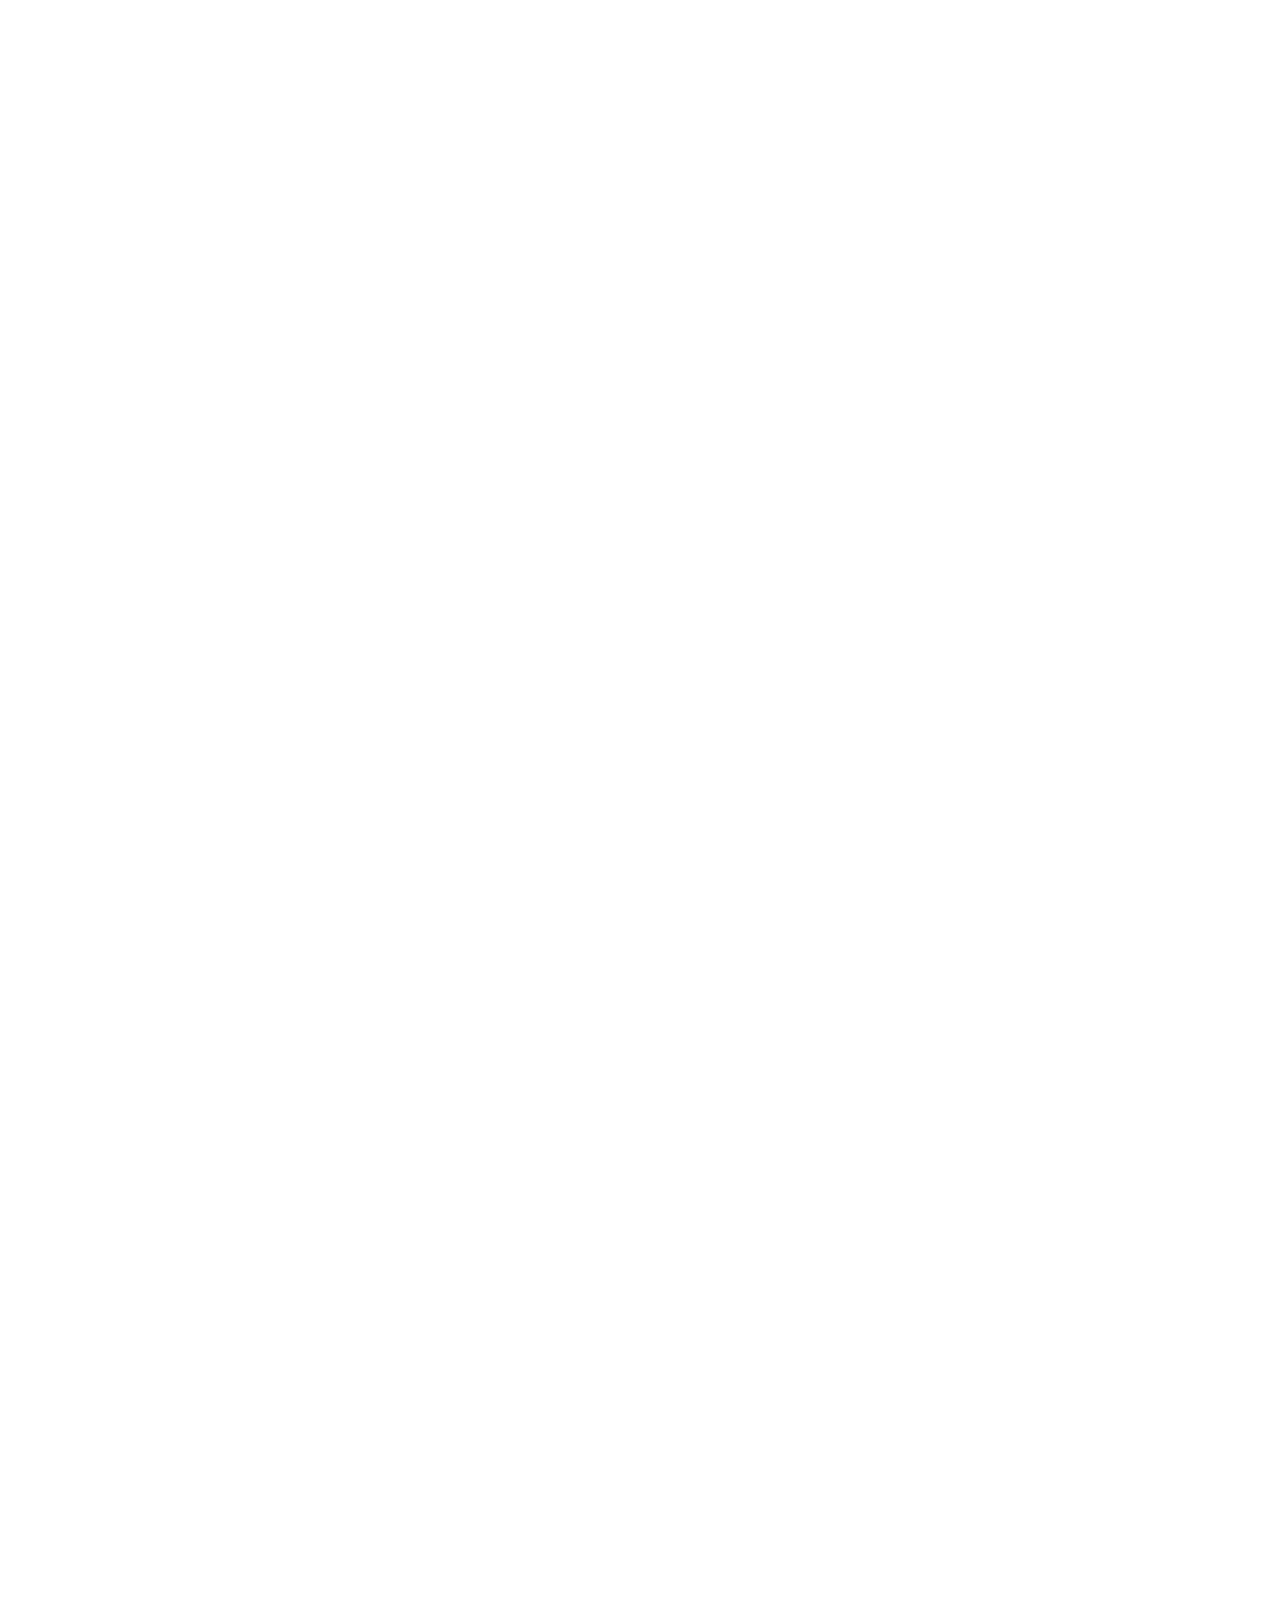
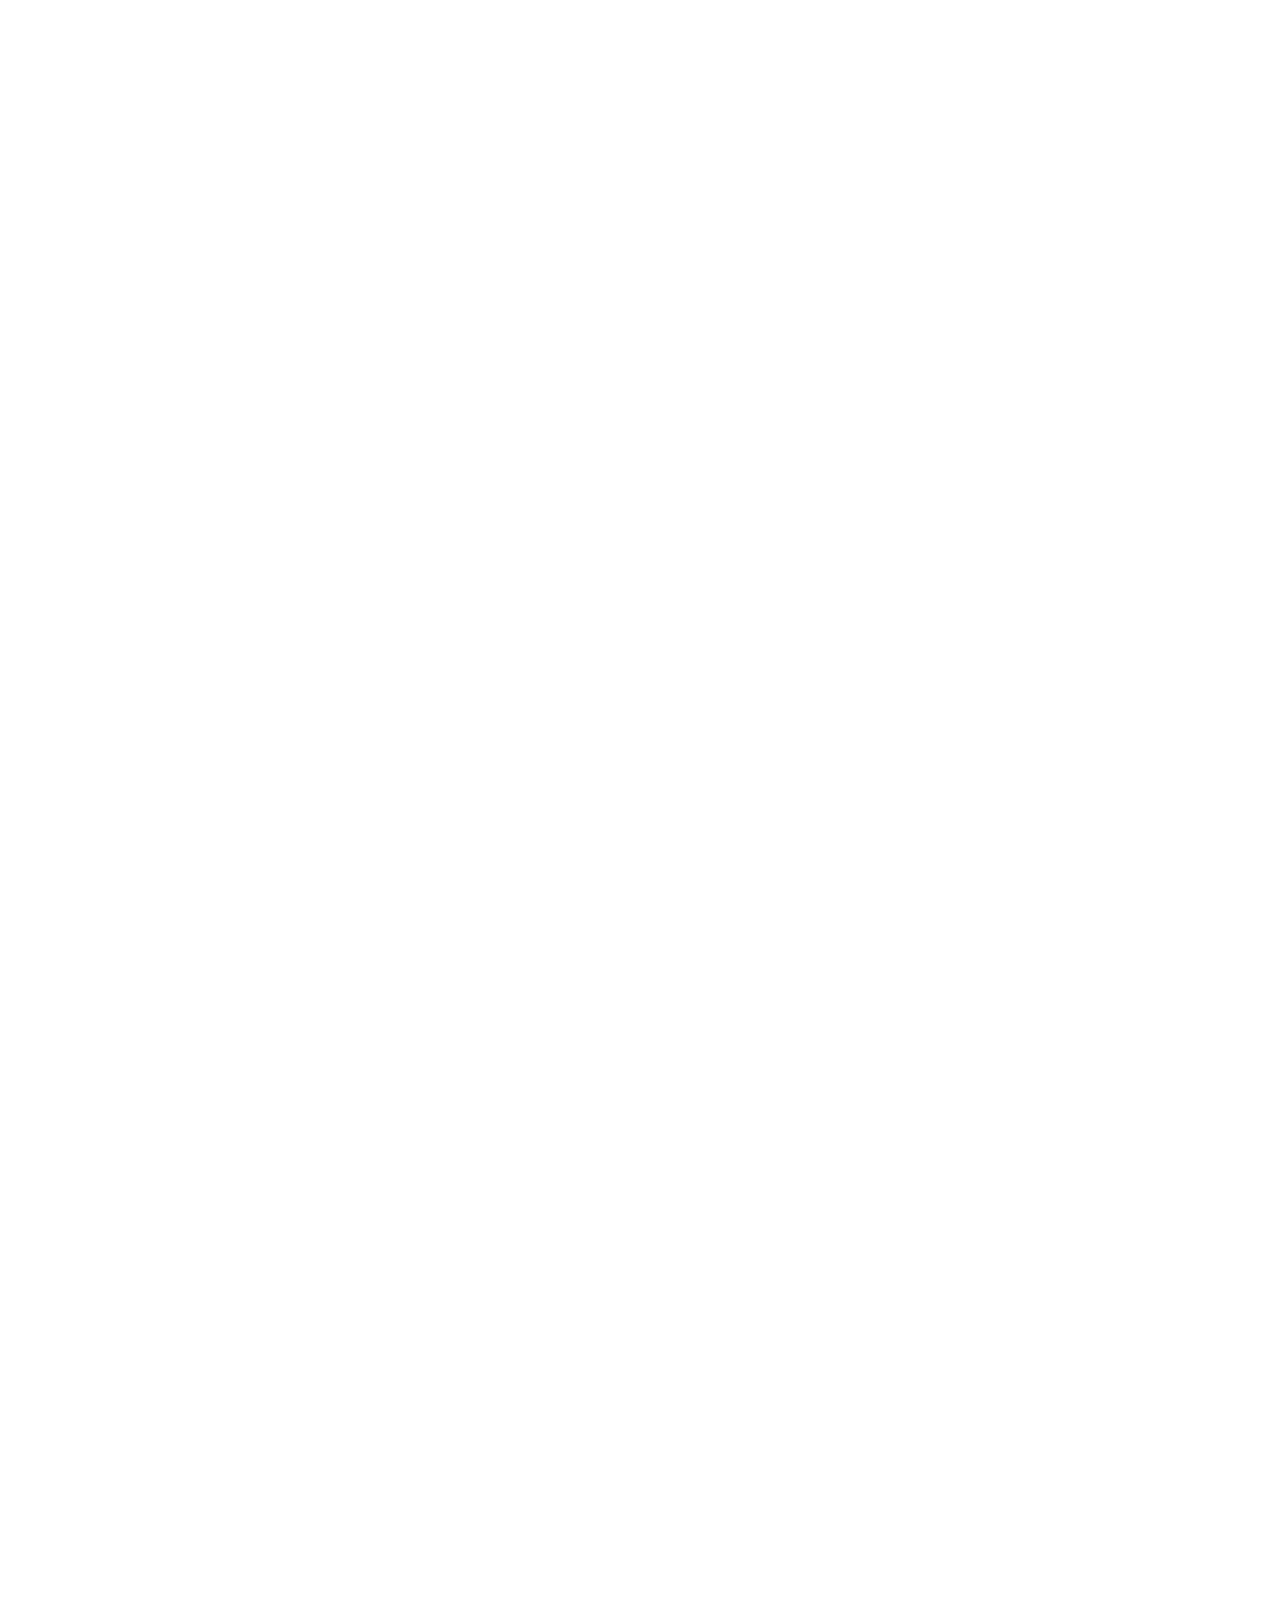
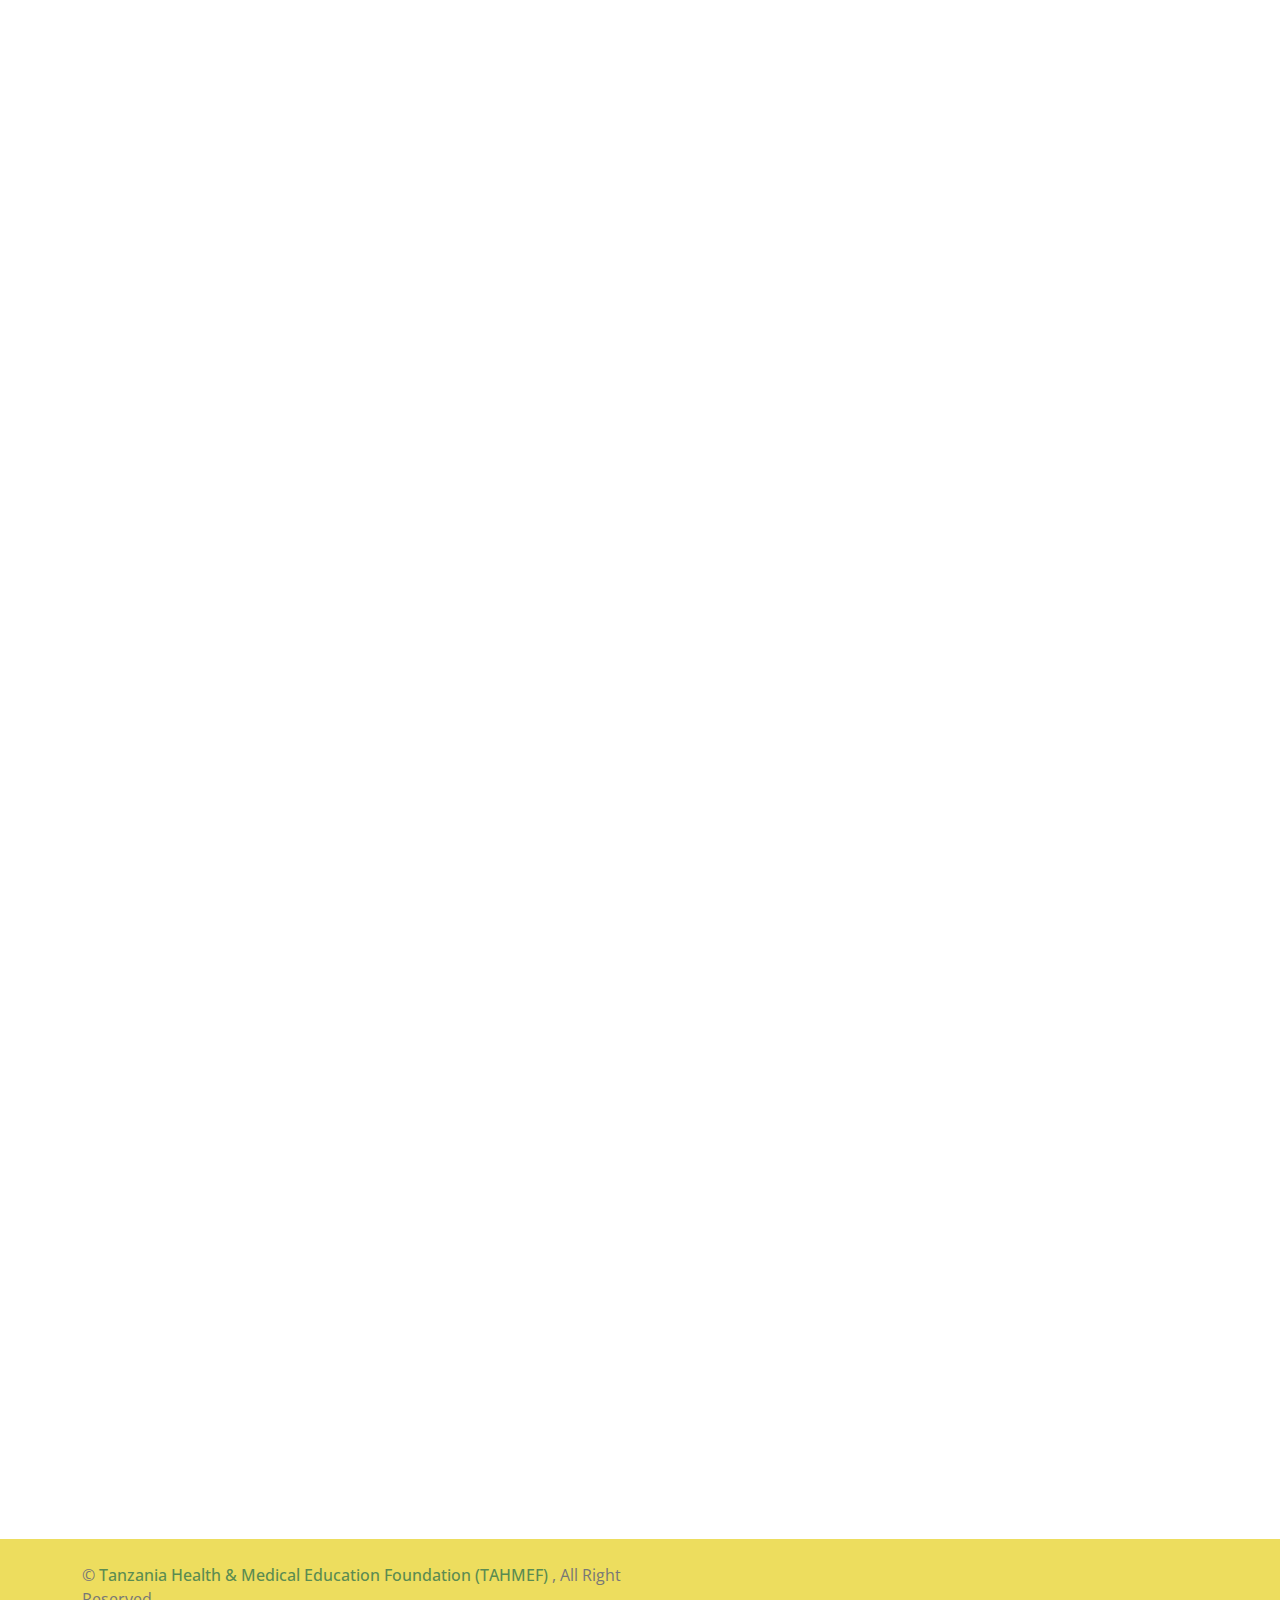
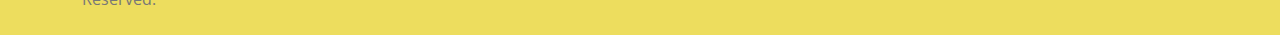
==== commit 5eb8e08b: "index.html" ====
--- a/index.html
+++ b/index.html
@@ -80,12 +80,13 @@
       </nav>
 <!---hERO pAGE-->      
 
+     
     <div class="container-fluid px-0 mb-5">
         <div id="header-carousel" class="carousel slide" data-bs-ride="carousel">
           <div class="carousel-inner">
             <div class="carousel-item active">
               <video class="w-100" autoplay muted loop playsinline style="object-fit: cover;">
-                <source src="1_Hero/background movie.mp4" type="video/mp4">
+                <source src="background movie.mp4" type="video/mp4">
                 </video>
               <div class="carousel-caption">
                 <div class="container">
@@ -115,6 +116,12 @@
           </div>
         </div>
     </div>
+      
+         
+                     
+                        
+                  
+
       
  
 <!---About US -->
@@ -216,7 +223,7 @@
                   <div class="Right fs-sm fst-italic text-primary"></div>
                   <div class="H4AndNoOneShouldBeDisadvantagedFromIt fs-1 text-white">and no one should be disadvantaged from it.</div>
                 </div>
-                <img class="BateImage16601 img-fluid rounded-10" style="height: max-content; width: max-content;" src="8_Our impact/Tanzania_Detailed_Map_With_Regions w arrows-02.png" alt="Reason for Being Image" />
+              
               </div>
             </div>
           </div>
@@ -461,7 +468,7 @@
             </div>
             <div> </div>
                     <div class="Frame166" style="flex: 1 1 0; height: 706px; justify-content: center; align-items: center; gap: 10px; display: flex">
-                      <img class="TanzaniaDetailedMapWithRegionsWArrows021" style="width: 5cm;   flex: 1 1 0; height: max-content;" src="8_Our impact/Tanzania_Detailed_Map_With_Regions w arrows-02.png" />
+                     
                     </div>
                     <div class="Frame97" style="flex: 1 1 0; height: 40px; padding: 10px; justify-content: center; align-items: center; gap: 10px; display: flex">
                       <div class="H3WeHaveManaged" style="flex: 1 1 0"><span style="color: #61A23B; font-size: 26px; font-family: Poppins; font-weight: 900; text-transform: uppercase; line-height: 90px; word-wrap: break-word">We have managed <br/>to </span><span style="color: #225B9B; font-size: 26px; font-family: Poppins; font-weight: 900; text-transform: uppercase; line-height: 90px; word-wrap: break-word">make an impact </span><span style="color: #61A23B; font-size: 26px; font-family: Poppins; font-weight: 900; text-transform: uppercase; line-height: 90px; word-wrap: break-word">across Tanzania Mainland </span></div>
@@ -649,4 +656,4 @@
     <script src="js/main.js"></script>
 </body>
 
-</html>+</html>
